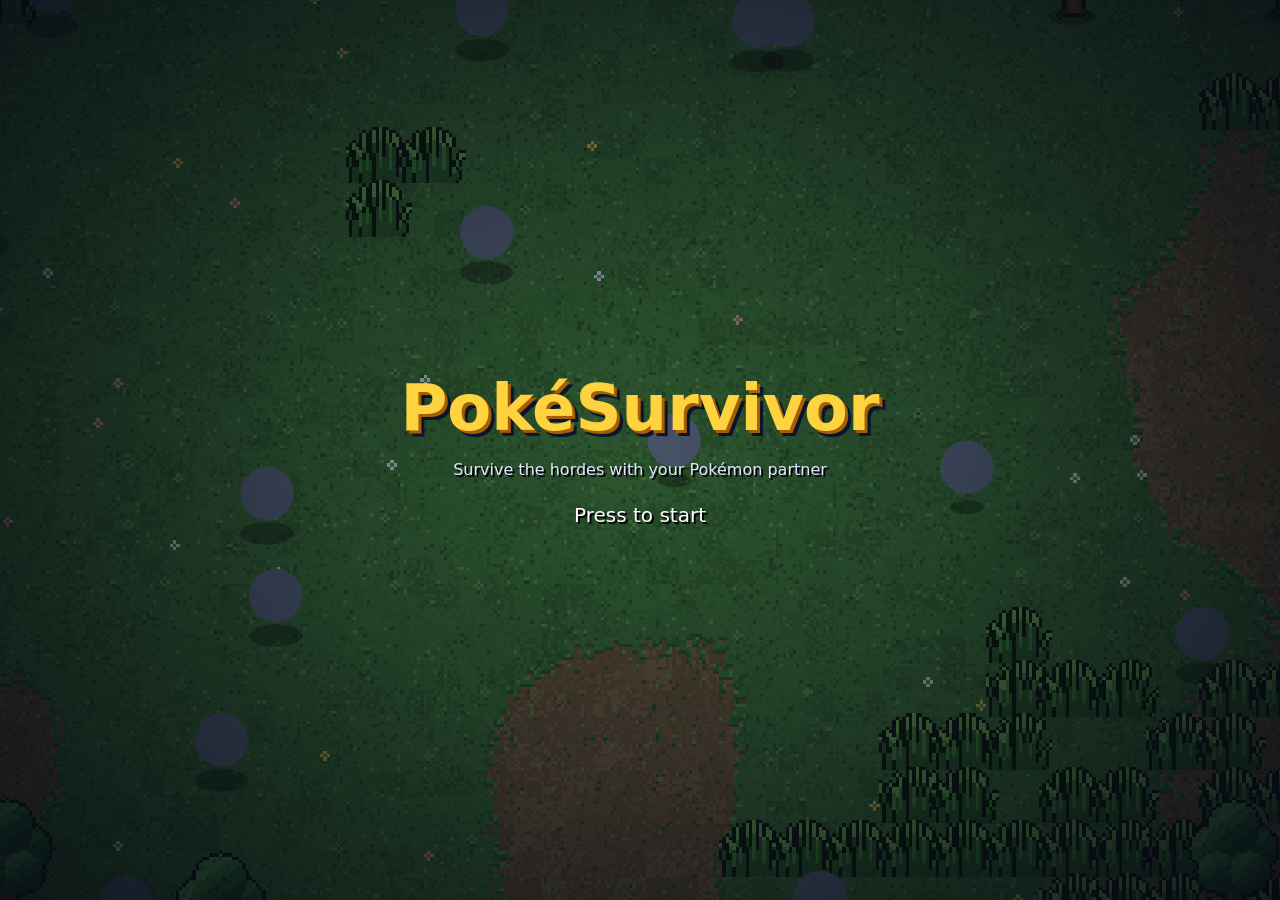
==== index.html @ e7613315 "change boss mode hurry" ====
<!doctype html>
<!-- GENERADO desde dev.html por tools/build.js: no editar a mano (se edita dev.html). -->
<html lang="es">
<head>
<meta charset="utf-8">
<!-- Seguridad (18-10-2026): sólo se ejecutan los scripts del juego, de Firebase
     y de Google (inicio de sesión). Nada metido en la página (onerror=, etiquetas script
     en un texto...) llega a ejecutarse aunque se colara. Ver js/boot.js. -->
<meta http-equiv="Content-Security-Policy" content="script-src 'self' file: https://www.gstatic.com https://apis.google.com https://*.firebaseio.com https://*.firebasedatabase.app; object-src 'none'; base-uri 'self'">
<meta name="viewport" content="width=device-width,initial-scale=1,viewport-fit=cover">
<title>PokéSurvivor – Juego Pokémon gratis online estilo Survivor.io</title>
<meta name="description" content="Sobrevive a hordas de Pokémon con tu compañero en este fan game gratis para navegador y móvil: 966 Pokémon, shinies, legendarios y cooperativo con amigos. Sin descargas ni anuncios.">

<link rel="canonical" href="https://pokesurvivor.com/">
<meta name="robots" content="index, follow, max-image-preview:large">
<meta name="theme-color" content="#0a1430">
<meta name="color-scheme" content="dark">
<!-- Compartir en redes (WhatsApp, Discord, Twitter/X...) -->
<meta property="og:type" content="website">
<meta property="og:site_name" content="PokéSurvivor">
<meta property="og:locale" content="es_ES">
<meta property="og:url" content="https://pokesurvivor.com/">
<meta property="og:title" content="PokéSurvivor – Sobrevive a las hordas Pokémon">
<meta property="og:description" content="Fan game gratis para navegador y móvil: 966 Pokémon, shinies, legendarios y cooperativo hasta 4 amigos. Sin descargas ni anuncios.">
<meta property="og:image" content="https://pokesurvivor.com/assets/og-image.jpg">
<meta property="og:image:width" content="1200">
<meta property="og:image:height" content="630">
<meta property="og:image:alt" content="PokéSurvivor: un Pokémon rodeado de hordas en un mapa pixel art">
<meta name="twitter:card" content="summary_large_image">
<meta name="twitter:title" content="PokéSurvivor – Sobrevive a las hordas Pokémon">
<meta name="twitter:description" content="Fan game gratis para navegador y móvil, con cooperativo hasta 4. Sin descargas ni anuncios.">
<meta name="twitter:image" content="https://pokesurvivor.com/assets/og-image.jpg">
<meta name="ps-pages" content="1">

<link rel="manifest" href="manifest.webmanifest">
<!-- Google sólo enseña en los resultados iconos de 48 px o múltiplos -->
<link rel="icon" href="favicon.ico" sizes="any">
<link rel="icon" type="image/png" sizes="48x48" href="assets/icons/icon-48.png">
<link rel="icon" type="image/png" sizes="96x96" href="assets/icons/icon-96.png">
<link rel="icon" type="image/png" sizes="144x144" href="assets/icons/icon-144.png">
<link rel="apple-touch-icon" href="assets/icons/icon-180.png">
<meta name="mobile-web-app-capable" content="yes">
<meta name="apple-mobile-web-app-capable" content="yes">
<meta name="apple-mobile-web-app-status-bar-style" content="black-translucent">
<meta name="apple-mobile-web-app-title" content="PokéSurvivor">
<link rel="preconnect" href="https://www.gstatic.com" crossorigin>
<link rel="preload" href="assets/fonts/PixelifyPS-400.ttf" as="font" type="font/ttf" crossorigin>
<link rel="preload" href="assets/fonts/PixelifyPS-700.ttf" as="font" type="font/ttf" crossorigin>

<!-- Datos estructurados para Google (tipo de página: videojuego gratuito) -->
<script type="application/ld+json">
{
  "@context": "https://schema.org",
  "@graph": [
    {
      "@type": "WebSite",
      "@id": "https://pokesurvivor.com/#web",
      "url": "https://pokesurvivor.com/",
      "name": "PokéSurvivor",
      "inLanguage": "es"
    },
    {
      "@type": ["VideoGame", "WebApplication"],
      "@id": "https://pokesurvivor.com/#juego",
      "name": "PokéSurvivor",
      "url": "https://pokesurvivor.com/",
      "description": "Fan game gratuito de supervivencia (bullet heaven, estilo Survivor.io) con Pokémon: elige compañero, sobrevive a hordas, sube de nivel, evoluciona tus ataques, enfréntate a legendarios en grietas y juega en cooperativo con hasta 4 amigos.",
      "image": "https://pokesurvivor.com/assets/og-image.jpg",
      "inLanguage": "es",
      "genre": ["Roguelike", "Bullet heaven", "Acción", "Supervivencia"],
      "gamePlatform": ["Navegador web", "PC", "Android", "iOS"],
      "applicationCategory": "GameApplication",
      "operatingSystem": "Cualquiera con navegador web moderno",
      "playMode": ["SinglePlayer", "CoOp", "MultiPlayer"],
      "numberOfPlayers": { "@type": "QuantitativeValue", "minValue": 1, "maxValue": 4 },
      "isAccessibleForFree": true,
      "offers": { "@type": "Offer", "price": "0", "priceCurrency": "EUR", "availability": "https://schema.org/InStock" },
      "isPartOf": { "@id": "https://pokesurvivor.com/#web" }
    }
  ]
}
</script>

<link rel="stylesheet" href="css/style.css?v=25ae28db89">
<script src="js/core/locales.js?v=6ffb0e101d"></script>
<script src="js/noframe.js"></script>
</head>
<body>

<canvas id="game"></canvas>
<button id="boss-immortal" class="boss-immortal hidden" type="button" aria-pressed="false">Bất tử: Tắt</button>
<!-- En móvil se juega en horizontal -->
<div id="rotate" class="hidden"><div class="box center"><div id="rotate-ico"></div><h2>Gira el móvil</h2><p class="sub">PokéSurvivor se juega en horizontal.</p></div></div>

<!-- ====== Inicio: login / registro / invitado ====== -->
<section id="scr-login" class="scr hidden">
  <div class="box" style="width:min(420px,100%)">
    <div class="logo">
      <div class="t1">PokéSurvivor</div>
      <div class="t2">Mundo Misterioso</div>
    </div>
    <p class="login-tag">Sobrevive a las hordas con tu compañero Pokémon · gratis, en PC y móvil</p>
    <p class="login-official">Web oficial: pokesurvivor.com · si alguien te pide pagar, no somos nosotros</p>
    <div class="tabs">
      <div class="tab on" data-tab="login">Entrar</div>
      <div class="tab" data-tab="register">Crear cuenta</div>
    </div>
    <form id="login-form" autocomplete="off">
      <label for="f-user">Nombre</label>
      <input id="f-user" class="field" maxlength="16" spellcheck="false" autocomplete="username" autocapitalize="none" autocorrect="off">
      <label for="f-pass">Contraseña</label>
      <input id="f-pass" class="field" type="password" maxlength="64">
      <p id="login-err" class="err"></p>
      <p class="note"><a href="#" id="f-forgot">¿Olvidaste tu contraseña?</a></p>
      <p id="forgot-note" class="note hidden">Si vinculaste tu Gmail, pulsa <b>Entrar con Google</b> con ese Gmail: es tu misma cuenta.
        Si no lo vinculaste, no se puede recuperar: crea una cuenta nueva (y esta vez vincula tu Gmail desde el aviso que sale al entrar).</p>
      <div class="row">
        <button id="btn-auth" class="btn gold grow" type="submit">Entrar</button>
      </div>
    </form>
    <div class="row" style="margin-top:10px">
      <button id="btn-google" class="btn google grow hidden" type="button">Entrar con Google</button>
    </div>
    <div class="row" style="margin-top:10px">
      <button id="btn-guest" class="btn ghost grow" type="button">Jugar como invitado</button>
    </div>
    <p class="note center" id="login-mode"></p>
    <p class="note center"><a href="guia/">Guía</a> · <a href="pokedex/">Pokédex</a> · <a href="#" class="legal-link" data-legal>Aviso legal y privacidad</a></p>
  </div>
</section>

<!-- ====== Test de personalidad ====== -->
<section id="scr-test" class="scr dim hidden">
  <div class="box test-box">
    <div class="progress"><i id="test-bar"></i></div>
    <p class="sub" id="test-count"></p>
    <p class="q" id="test-q"></p>
    <div class="answers" id="test-a"></div>
  </div>
</section>

<!-- ====== Resultado del test ====== -->
<section id="scr-result" class="scr dim hidden">
  <div class="box result">
    <p class="sub">Tu personalidad es…</p>
    <div class="trait" id="res-trait"></div>
    <p id="res-text"></p>
    <canvas id="res-stage" class="stage" width="200" height="150"></canvas>
    <h3>Tu compañero: <span class="gold" id="res-name"></span></h3>
    <div class="row" style="justify-content:center;margin-top:14px">
      <button id="res-ok" class="btn gold">¡Vamos juntos!</button>
      <button id="res-other" class="btn">Elegir otro</button>
    </div>
  </div>
</section>

<!-- ====== Elegir compañero ====== -->
<section id="scr-starters" class="scr dim hidden">
  <div class="box wide">
    <h2>Elige a tu compañero</h2>
    <p class="sub">Los iniciales de todas las regiones, y dos amigos más.</p>
    <div class="grid" id="starter-grid"></div>
    <div class="row between" style="margin-top:14px">
      <button id="starter-back" class="btn ghost">Volver</button>
      <span id="starter-info" class="grow" style="color:var(--muted)"></span>
      <button id="starter-ok" class="btn gold" disabled>Elegir</button>
    </div>
  </div>
</section>

<!-- ====== Menú principal ====== -->
<section id="scr-menu" class="scr hidden">
  <div class="menu-left">
    <div class="logo">
      <div class="t1">PokéSurvivor<span class="splash">Folagor, Sekiam, PokeAlex: ¿un hueco?</span></div>
      <div class="t2">Mundo Misterioso</div>
      <div id="menu-hw" class="hw-count hidden"></div>
    </div>
    <div class="partner-card">
      <canvas id="menu-partner" class="stage" width="260" height="200"></canvas>
      <div class="nm" id="menu-partner-name"></div>
      <div class="lv" id="menu-partner-info"></div>
      <div class="seg hidden" id="menu-shiny"><button data-v="0">Normal</button><button data-v="1"></button></div>
    </div>
  </div>
  <div class="menu-right">
    <div class="box">
      <label for="menu-mode">Modo de partida</label>
      <select id="menu-mode" class="field" aria-describedby="menu-mode-hint" style="width:100%;margin:6px 0">
        <option value="0">Estándar (30:00)</option>
        <option value="1">Hurry (15:00)</option>
      </select>
      <p id="menu-mode-hint" class="sub">Sau 15 phút chiến đấu: 3 màn boss ngẫu nhiên, mỗi mức 1 màn — Dễ → Trung bình → Khó. Giữ Pokémon và nâng cấp; thắng cả 3 để hoàn thành Hurry.</p>
      <div class="menu-list">
        <button class="menu-item play" data-go="play">Jugar<small>Entra en la mazmorra</small></button>
        <button class="menu-item" data-go="boss-select">Chọn màn đấu<small>Các trận đấu trùm và dạng Pokémon</small></button>
        <button class="menu-item" data-go="hurry-test">Test sau 15′ · Hurry<small>Vào ngay chuỗi boss · có bật/tắt bất tử · không lưu thưởng</small></button>
        <button class="menu-item coop" data-go="coop">Multijugador<small id="menu-coop-sub">Crear sala o unirse</small></button>
        <button class="menu-item" data-go="dex">Pokémon<small id="menu-dex-count">Tu colección</small></button>
        <button class="menu-item" data-go="upgrades">Mejoras<small>Haz más fuerte cada run</small></button>
        <button class="menu-item" data-go="shop">Tienda Kecleon<small>Mentas, Cápsulas y MT</small></button>
        <button class="menu-item" data-go="bag">Mochila<small id="menu-bag-sub">Vacía</small></button>
        <button class="menu-item" data-go="gacha">Gacha<small>9 regiones · Pokémon y shinies</small></button>
        <button class="menu-item" data-go="goals">Misiones<small id="menu-goals-sub">Misiones, logros y perfil</small></button>
        <button class="menu-item" data-go="friends">Amigos<small id="menu-friends-sub">Juega en grupo, hasta 4</small></button>
        <button class="menu-item" data-go="rank">Ranking<small>Quién aguanta más</small></button>
        <button class="menu-item" data-go="settings">Ajustes<small>Sonido, gráficos, controles y cuenta</small></button>
      </div>
    </div>
    <div class="box" style="padding:14px 18px">
      <div id="menu-stats" style="font-size:14px;color:var(--muted)"></div>
    </div>
  </div>
</section>

<!-- ====== Desafíos de jefes (modo separado de supervivencia) ====== -->
<section id="scr-boss-select" class="scr dim hidden">
  <div class="box boss-select-box">
    <div class="row between">
      <div><h2>Chọn màn đấu</h2><p class="sub">Chế độ riềng · không ảnh hưởng lượt chơi hay tiến trình Arceus</p></div>
      <button class="btn small ghost" data-back>Quay lại</button>
    </div>
    <div class="row" style="flex-wrap:wrap;margin:12px 0">
      <label for="boss-test-players">Thử sân co-op:</label>
      <select id="boss-test-players" class="field">
        <option value="1">1 người</option><option value="2">2 người</option>
        <option value="3">3 người</option><option value="4">4 người</option>
        <option value="5">5 người</option><option value="6">6 người</option>
        <option value="7">7 người</option><option value="8">8 người</option>
        <option value="9">9 người</option><option value="10">10 người</option>
      </select>
      <label><input id="boss-test-immortal" type="checkbox"> Bật bất tử khi vào màn</label>
    </div>
    <p id="boss-test-preview" class="sub" role="status"></p>
    <div id="boss-stage-list" class="boss-stage-list"></div>
  </div>
</section>

<div id="topbar" class="topbar hidden">
  <div class="pill"><span class="coin"></span><span id="coins">0</span></div>
  <div class="pill" id="tickets-pill" title="Tickets del gacha"></div>
  <div class="pill" id="user-pill"></div>
  <button id="btn-save" class="btn small gold save-btn hidden" title="Guardar la partida en la nube"></button>
  <button id="btn-news" class="btn small ghost news-btn" title="Novedades"></button>
  <button id="btn-yt" class="btn small ghost yt-btn" title="Mi canal de YouTube"></button>
  <button id="btn-support" class="btn small gold hidden" title="Apoyar el proyecto"></button>
  <button id="btn-sound" class="btn small ghost" title="Sonido"></button>
  <button id="btn-full" class="btn small ghost hidden" title="Pantalla completa"></button>
  <button id="btn-settings" class="btn small ghost" title="Ajustes"></button>
  <button id="btn-logout" class="btn small ghost">Salir</button>
</div>
<div id="sound-panel" class="box sound-panel hidden"></div>
<div id="credits-line" class="credits-line hidden">Proyecto de fan sin ánimo de lucro · Sprites: SpriteCollab (CC BY-NC 4.0) · Pokémon © Nintendo/Creatures/GAME FREAK · <a href="#" class="legal-link" data-legal>Aviso legal</a></div>

<!-- ====== Novedades (cambios del juego) ====== -->
<section id="scr-news" class="scr dim hidden">
  <div class="box news-box">
    <div class="row between"><h2>Novedades</h2><button class="btn small ghost" id="news-close">Cerrar</button></div>
    <div id="news-body" class="news-body"></div>
  </div>
</section>

<!-- ====== Vincular Gmail para recuperar la cuenta (js/ui/login.js, offerRecovery) ====== -->
<section id="scr-recover" class="scr dim hidden">
  <div class="box" style="width:min(440px,100%)">
    <h2>¿Te da miedo perder tu cuenta?</h2>
    <p>Vincula tu Gmail: si un día olvidas la contraseña, pulsas <b>Entrar con Google</b> y es tu misma cuenta, con todo lo tuyo.</p>
    <p class="err" id="rec-err"></p>
    <div class="row" style="gap:8px;flex-wrap:wrap">
      <button class="btn gold grow" id="rec-link" type="button">Vincular mi Gmail</button>
      <button class="btn ghost" id="rec-later" type="button">Ahora no</button>
    </div>
    <p class="note center"><a href="#" id="rec-never">No volver a preguntar</a></p>
  </div>
</section>

<!-- ====== Avisos de una actualización (una vez por navegador, ver LoginUI.updateNotices) ====== -->
<section id="scr-savenote" class="scr dim hidden">
  <div class="box" style="width:min(460px,100%)" translate="no">
    <h2 id="savenote-title"></h2>
    <div id="savenote-body"></div>
    <button class="btn gold" id="savenote-ok" type="button" style="width:100%;margin-top:10px"></button>
  </div>
</section>

<!-- ====== Apoyar el proyecto (donaciones) ====== -->
<section id="scr-support" class="scr dim hidden">
  <div class="box support">
    <div class="row between"><h2>Apoyar el proyecto</h2><button class="btn small ghost" id="sup-close">Cerrar</button></div>
    <div id="sup-body"></div>
  </div>
</section>

<!-- ====== Ajustes ====== -->
<section id="scr-settings" class="scr dim hidden">
  <div class="box settings">
    <div class="row between"><h2>Ajustes</h2><button class="btn small ghost" id="set-close">Cerrar</button></div>
    <div class="tabs" id="set-tabs">
      <button class="gen-tab" data-t="sound">Sonido</button>
      <button class="gen-tab" data-t="gfx">Gráficos</button>
      <button class="gen-tab" data-t="ctl">Controles</button>
      <button class="gen-tab" data-t="a11y">Accesibilidad</button>
      <button class="gen-tab" data-t="acc">Cuenta</button>
      <button class="gen-tab" data-t="about">Acerca de</button>
    </div>
    <div id="set-body" class="set-body"></div>
  </div>
</section>

<!-- ====== Aviso legal y privacidad ====== -->
<section id="scr-legal" class="scr dim hidden">
  <div class="box legal" style="width:min(640px,100%)">
    <div class="row between"><h2>Aviso legal</h2><button class="btn small ghost" id="legal-close">Cerrar</button></div>
    <h3>Proyecto de fan</h3>
    <p><b>PokéSurvivor</b> es un juego hecho por fans, <b>gratuito y sin ánimo de lucro</b>.
      No tiene anuncios ni compras. Se puede apoyar con donaciones voluntarias, que se usan sólo para pagar los servidores y el dominio, y que no dan ninguna ventaja en el juego.</p>
    <p>No está afiliado, patrocinado ni aprobado por Nintendo, Creatures Inc., GAME FREAK ni
      The Pokémon Company. Pokémon y todos los nombres y personajes relacionados son marcas y
      propiedad de sus respectivos dueños.</p>
    <h3>Web oficial</h3>
    <p>La única web oficial de PokéSurvivor es pokesurvivor.com. El juego es y será gratis: si alguien te pide pagar, no somos nosotros.</p>
    <h3>Criptomonedas</h3>
    <p>PokéSurvivor no tiene ninguna criptomoneda, token ni NFT oficial, y su autor no ha creado ninguno. Cualquier token que use el nombre del juego lo han creado terceros: no nos hacemos cargo de ninguna compra, venta o inversión que hagas con ellos, y nada de lo que hay aquí es una recomendación de inversión.</p>
    <h3>Contenido de terceros</h3>
    <p>Sprites de <a href="https://github.com/PMDCollab/SpriteCollab" target="_blank" rel="noopener">SpriteCollab</a>
      (CC BY-NC 4.0, créditos completos en CREDITS.md del repositorio). Datos de la Pokédex de
      <a href="https://pokeapi.co/" target="_blank" rel="noopener">PokeAPI</a>. Fuente Pixelify Sans (OFL).
      La música y los efectos de sonido son originales del proyecto.</p>
    <h3>Contacto y retirada de contenido</h3>
    <p>Si eres titular de derechos y quieres que retiremos algo, escríbenos y lo quitaremos lo
      antes posible: <a id="legal-mail" href="#"></a></p>
    <p>Código fuente: <a id="legal-repo" href="#" target="_blank" rel="noopener"></a></p>
    <p>Licencia del código: PolyForm Noncommercial 1.0.0 (se puede usar, estudiar y modificar, pero no para ganar dinero). Las versiones hasta el 14-10-2026 siguen bajo MIT.</p>
    <h3>Privacidad</h3>
    <p>Si creas una cuenta, guardamos tu nombre de jugador y tu partida (colección, monedas,
      mejoras y estadísticas) en Google Firebase para que puedas seguir en cualquier ordenador.
      Si entras con Google, Firebase guarda también tu correo de Google para identificarte
      (nunca se enseña a otros jugadores).
      No usamos tus datos para nada más, ni los compartimos, ni hay publicidad ni seguimiento.
      Como invitado no se guarda nada fuera de tu navegador.</p>
    <p>Amigos y ranking: tu <b>apodo</b> es público para otros jugadores. Guardamos tu lista de
      amigos, si estás en línea y tus mejores tiempos (con tu apodo y tu Pokémon).</p>
    <p>Partidas en grupo: tu navegador se conecta <b>directamente</b> con el de tus compañeros
      (como en una videollamada), así que cada uno puede llegar a ver la dirección IP del otro.
      Juega en grupo sólo con gente que conozcas. Si la conexión directa no es posible, la partida
      pasa por los servidores de Firebase.</p>
    <p>Puedes borrar tu cuenta cuando quieras (se borran también tu apodo, tus amigos y tus marcas):</p>
    <div class="row">
      <button class="btn small" id="legal-delete">Borrar mi cuenta y mi partida</button>
      <span id="legal-del-msg" class="note" style="margin:0"></span>
    </div>
  </div>
</section>
<div id="boot" class="boot">
  <div class="boot-in">
    <h1>PokéSurvivor</h1>
    <p>Juego de supervivencia con Pokémon, gratis en el navegador y en el móvil.</p>
    <p class="boot-ld">Cargando…</p>
  </div>
</div>
<script src="js/boot.js"></script>
<div id="tap-start" class="tapstart hidden">
  <div class="boot-in">
    <h1>PokéSurvivor</h1>
    <p>Sobrevive a las hordas con tu compañero Pokémon</p>
    <p class="tap-blink">Pulsa para empezar</p>
  </div>
</div>
<noscript>
  <div class="boot noscript">
    <div class="boot-in">
      <h1>PokéSurvivor</h1>
      <p>PokéSurvivor necesita JavaScript para funcionar. Actívalo para jugar.</p>
      <p>Fan game gratuito de supervivencia con 966 Pokémon de las 9 regiones: elige tu compañero, sobrevive a las hordas, evoluciona tus ataques, enfréntate a legendarios y juega en cooperativo con hasta 4 amigos.</p>
      <p><a href="guia/">Guía del juego</a> · <a href="pokedex/">Pokédex: todos los Pokémon jugables</a></p>
    </div>
  </div>
</noscript>

<!-- ====== Apodo (para amigos y ranking) ====== -->
<section id="scr-nick" class="scr dim hidden">
  <div class="box" style="width:min(440px,100%)">
    <h2>Elige tu apodo</h2>
    <p class="sub">Es el nombre que verán tus amigos y el que sale en el ranking.
      Tu nombre y tu correo de Google no se enseñan a nadie.</p>
    <form id="nick-form" autocomplete="off">
      <input id="nick-in" class="field" maxlength="16" spellcheck="false" placeholder="3-16 letras, números o _">
      <p id="nick-err" class="err"></p>
      <div class="row"><button id="nick-ok" class="btn gold grow" type="submit">Guardar apodo</button></div>
    </form>
    <div class="row" style="margin-top:8px"><button id="nick-later" class="btn ghost grow" type="button">Ahora no</button></div>
  </div>
</section>

<!-- ====== Amigos ====== -->
<section id="scr-friends" class="scr dim hidden">
  <div class="box wide">
    <div class="row between"><h2>Amigos</h2>
      <div class="row"><button id="fr-create-room" class="btn small gold">Crear sala</button><button id="fr-room" class="btn small gold hidden">Ir a la sala</button><button class="btn small ghost" data-back>Quay lại</button></div></div>
    <p class="sub" id="fr-me"></p>
    <form id="fr-add" class="row" autocomplete="off">
      <input id="fr-name" class="field grow" maxlength="16" spellcheck="false" placeholder="Apodo de tu amigo">
      <button class="btn gold" type="submit" data-sfx="confirm">Añadir amigo</button>
    </form>
    <p id="fr-msg" class="note"></p>
    <div id="fr-list" class="fr-list"></div>
  </div>
</section>

<!-- ====== Sala (partida en grupo) ====== -->
<section id="scr-lobby" class="scr dim hidden">
  <div class="box wide">
    <div class="row between"><h2>Sala</h2>
      <div class="row"><button id="lobby-menu" class="btn small ghost">Menú</button><button id="lobby-leave" class="btn small ghost">Salir de la sala</button></div></div>
    <p class="sub" id="lobby-sub"></p>
    <div id="lobby-members" class="lobby-members"></div>
    <div id="lobby-join-box" class="row" style="margin-top:12px;gap:8px">
      <input id="lobby-join-name" class="field grow" maxlength="16" spellcheck="false" placeholder="Apodo del anfitrión para unirte a su sala">
      <button id="lobby-join-btn" class="btn gold" type="button">Unirme</button>
    </div>
    <h3 id="lobby-inv-title" style="margin:14px 0 6px">Invitar amigos</h3>
    <div id="lobby-invite" class="fr-list"></div>
    <div id="lobby-mode-row" class="row between" style="margin-top:12px; padding:10px 14px; background:rgba(20,30,50,0.7); border:1px solid rgba(140,170,210,0.25); border-radius:10px">
      <span style="font-size:13px; font-weight:700">⏱️ Modo de partida</span>
      <div class="row" style="gap:14px">
        <label style="cursor:pointer; display:flex; align-items:center; gap:6px; font-size:12px">
          <input type="radio" name="lobby-mode" value="0" id="mode-opt-std">
          <span>Estándar (30:00)</span>
        </label>
        <label style="cursor:pointer; display:flex; align-items:center; gap:6px; font-size:12px">
          <input type="radio" name="lobby-mode" value="1" id="mode-opt-hurry" checked>
          <span style="color:#ffd23f; font-weight:700">⚡ Hurry (15:00)</span>
        </label>
      </div>
    </div>
    <p class="sub">Hurry: sau 15 phút chiến đấu, cả đội đánh 3 màn ngẫu nhiên: 1 Dễ → 1 Trung bình → 1 Khó.</p>
    <div class="row" style="margin-top:14px">
      <button id="lobby-start" class="btn gold grow">Empezar partida</button>
    </div>
    <p class="note" id="lobby-note"></p>
  </div>
</section>

<!-- ====== Ranking ====== -->
<section id="scr-rank" class="scr dim hidden">
  <div class="box wide">
    <div class="row between"><h2>Ranking</h2><span class="row" style="gap:6px"><button id="rk-mod" class="btn small ghost hidden">Moderación</button><button class="btn small ghost" data-back>Quay lại</button></span></div>
    <div class="gen-tabs" id="rk-mode"></div>
    <div class="filters" id="rk-period"></div>
    <div class="row rk-tools">
      <div class="filters" id="rk-scope" style="margin:0"></div>
      <input id="rk-poke" class="field" list="rk-dl" placeholder="Filtrar por Pokémon (histórico)" spellcheck="false">
      <datalist id="rk-dl"></datalist>
      <button id="rk-clear" class="btn small ghost hidden">Quitar filtro</button>
    </div>
    <div class="rk-split">
      <div class="rk-col"><h3 class="rk-h">Daño a Arceus</h3><div id="rk-dlist" class="rk-list"></div><div id="rk-dme" class="rk-me"></div></div>
      <div class="rk-col"><h3 class="rk-h">Tiempo aguantado</h3><div id="rk-list" class="rk-list"></div><div id="rk-me" class="rk-me"></div></div>
    </div>
  </div>
</section>

<!-- ====== Moderación del ranking (sólo la cuenta de admin, ver js/ui/mod-ui.js) ====== -->
<section id="scr-mod" class="scr dim hidden">
  <div class="box wide">
    <div class="row between"><h2>Moderación</h2><span class="row" style="gap:6px"><button class="btn small danger" id="mod-purge">Quitar marcas de más de 1 hora</button><button class="btn small ghost" id="mod-back">Volver</button></span></div>
    <div class="tabs" id="mod-tabs">
      <div class="tab on" data-tab="rep">Reportes</div>
      <div class="tab" data-tab="sus">Baneados</div>
    </div>
    <div id="mod-list" class="rk-list" style="max-height:60vh"></div>
  </div>
</section>

<!-- ====== Misiones, logros y perfil ====== -->
<section id="scr-goals" class="scr dim hidden">
  <div class="box wide">
    <div class="row between"><h2>Misiones</h2><button class="btn small ghost" data-back>Quay lại</button></div>
    <div class="tabs" id="goals-tabs">
      <div class="tab on" data-tab="missions">Misiones</div>
      <div class="tab" data-tab="ach">Logros</div>
      <div class="tab" data-tab="profile">Perfil</div>
    </div>
    <div id="goals-body" class="goals-body"></div>
  </div>
</section>

<!-- ====== Perfil público de un jugador ====== -->
<section id="scr-profile" class="scr dim hidden">
  <div class="box profile-box">
    <div class="row end"><button class="btn small ghost" id="prof-close">Cerrar</button></div>
    <div id="prof-body"></div>
  </div>
</section>

<!-- ====== Invitación recibida ====== -->
<div id="invite-pop" class="box invite-pop hidden">
  <div id="inv-text"></div>
  <div class="row" style="margin-top:10px">
    <button id="inv-yes" class="btn gold small grow" data-sfx="confirm">Unirme</button>
    <button id="inv-no" class="btn ghost small">No, gracias</button>
  </div>
</div>

<!-- ====== Colección ====== -->
<section id="scr-dex" class="scr dim hidden">
  <div class="box wide">
    <div class="row between"><h2>Pokémon <span id="dex-total" class="sub" style="font-size:15px"></span></h2><button class="btn small ghost" data-back>Quay lại</button></div>
    <div class="gen-tabs" id="dex-gens"></div>
    <div class="split" style="margin-top:8px">
      <div>
        <div class="dex-tools">
          <input id="dex-q" type="search" placeholder="Buscar por nombre o número" autocomplete="off" spellcheck="false">
          <select id="dex-type" title="Tipo"></select>
          <span id="dex-count" class="sub"></span>
          <button class="btn small ghost hidden" id="dex-clear" type="button">Limpiar</button>
        </div>
        <div class="filters" id="dex-filters"></div>
        <div class="filters dex-sort" id="dex-sort"></div>
        <div class="grid" id="dex-grid"></div>
      </div>
      <div class="panel" id="dex-detail"></div>
    </div>
  </div>
</section>

<!-- ====== Tienda Kecleon (20-10-2026, del PR #236 de TheAdro7) ====== -->
<section id="scr-shop" class="scr dim hidden">
  <div class="box wide shop-box">
    <!-- El puesto: cae, se despliega el toldo, sube la persiana y salen los dos Kecleon (ver shop-ui.js). -->
    <div class="shop-stall" id="shop-stall">
      <!-- Todo el puesto (paisaje, toldo, estanterías, persiana, farolillos y los dos
           Kecleon) se dibuja en pixel art en este lienzo: ver Scene en shop-ui.js. -->
      <canvas id="shop-scene" class="shop-scene"></canvas>
      <div class="shop-sign" id="shop-sign"><span>Tienda Kecleon</span></div>
      <div class="shop-bubble hide" id="shop-bubble"></div>
    </div>
    <div class="shop-inner">
      <div class="row between">
        <h2 style="margin:0">Tienda Kecleon</h2>
        <button class="btn small ghost" data-back>Quay lại</button>
      </div>
      <p class="sub" style="margin:8px 0 0" id="shop-hello">¡Bienvenido! Mentas, Cápsulas y MT. Lo que compres va a tu Mochila (en el menú principal); úsalo desde la ficha de cada Pokémon en la colección.</p>
      <div id="shop-body"></div>
    </div>
  </div>
</section>

<!-- ====== Mochila (desde el menú principal, sin entrar en la tienda) ====== -->
<section id="scr-bag" class="scr dim hidden">
  <div class="box wide">
    <div class="row between"><h2>Mochila</h2><button class="btn small ghost" data-back>Quay lại</button></div>
    <div id="bag-body"></div>
  </div>
</section>

<!-- ====== Mejoras ====== -->
<section id="scr-upgrades" class="scr dim hidden">
  <div class="box wide">
    <div class="row between"><h2>Mejoras</h2><button class="btn small ghost" data-back>Quay lại</button></div>
    <div class="upg-head">
      <canvas id="upg-stage" class="stage" width="120" height="96"></canvas>
      <div class="grow">
        <p class="sub" style="margin:0">Cada Pokémon tiene sus propias mejoras: sólo cuentan cuando juegas con él.</p>
        <div class="row" style="margin-top:8px">
          <label for="upg-mon" style="margin:0">Pokémon</label>
          <select id="upg-mon" class="field" style="width:auto;min-width:220px"></select>
        </div>
      </div>
    </div>
    <div class="upg" id="upg-list"></div>
  </div>
</section>

<!-- ====== Gacha ====== -->
<section id="scr-gacha" class="scr dim hidden">
  <div class="box wide">
    <div class="row between"><h2>Gacha</h2><button class="btn small ghost" data-back>Quay lại</button></div>
    <div class="gen-tabs" id="gacha-gens"></div>
    <div class="split" style="margin-top:8px">
      <div>
        <div class="banner" id="banner">
          <h3 id="banner-title"></h3>
          <p id="banner-desc" style="margin:4px 0 6px"></p>
          <p class="sub" id="gacha-owned" style="margin:0"></p>
          <div class="feat" id="gacha-feat"></div>
        </div>
        <div class="row" style="margin-top:14px">
          <button id="pull-10" class="btn gold grow" data-sfx="none">Tirar ×10 · <span id="cost-10"></span></button>
          <button id="pull-10b" class="btn gold grow" data-sfx="none">Tirar ×10 · <span id="cost-10b"></span></button>
          <button id="pull-100" class="btn gold grow" data-sfx="none">Tirar ×100 · <span id="cost-100"></span></button>
          <button id="pull-100b" class="btn gold grow" data-sfx="none">Tirar ×100 · <span id="cost-100b"></span></button>
        </div>
        <p class="note tickets-line" id="gacha-tickets"></p>
        <p class="note" id="gacha-pity"></p>
      </div>
      <div class="panel rates" id="gacha-rates"></div>
    </div>
  </div>
</section>

<div id="pull-fx" class="hidden">
  <canvas id="slot" width="176" height="170" title="Clic para acelerar"></canvas>
  <div class="pull-results" id="pull-results"></div>
  <button id="pull-skip" class="btn small ghost hidden">Saltar</button>
  <button id="pull-close" class="btn gold hidden">Continuar</button>
</div>

<!-- ====== Durante la run ====== -->
<section id="scr-levelup" class="scr dim hidden">
  <div class="box center">
    <h2>¡Nivel <span id="lvl-num">2</span>!</h2>
    <p class="sub">Elige una recompensa<span class="kbd-hint"> · <kbd>1</kbd> <kbd>2</kbd> <kbd>3</kbd></span></p>
    <div id="cards" class="cards"></div>
    <button id="lvl-reroll" class="btn small ghost hidden" data-sfx="none" style="margin-top:10px">Cambiar opciones (<span id="lvl-rr-n">1</span>)<span class="kbd-hint"> · <kbd>R</kbd></span></button>
    <p id="lvl-wait" class="note hidden"></p>
  </div>
</section>

<section id="scr-bond" class="scr dim hidden">
  <div class="box center">
    <h2 class="bond-title">¡Vínculo!</h2>
    <p class="sub bond-hint">Los movimientos unidos se lanzan a la vez y ocupan un solo hueco</p>
    <p id="bond-sub" class="sub"></p>
    <div id="bond-cards" class="cards"></div>
    <div class="row" style="justify-content:center"><button id="bond-back" class="btn hidden">Atrás</button></div>
  </div>
</section>

<section id="scr-item" class="scr dim hidden">
  <div class="box center">
    <h2>¡Un objeto!</h2>
    <p class="sub">Sólo puedes llevar uno<span class="kbd-hint"> · <kbd>1</kbd> <kbd>2</kbd></span></p>
    <div id="item-cards" class="cards"></div>
  </div>
</section>

<section id="scr-pause" class="scr dim hidden">
  <div class="box center pause-box">
    <h2>Pausa</h2>
    <p class="sub kbd-hint"><kbd>WASD</kbd> moverse · <kbd>U</kbd> <kbd>I</kbd> <kbd>O</kbd> <kbd>P</kbd> cambiar movimiento · <kbd>J</kbd> auto 1 ⇄ 2 · <kbd>Q</kbd>/<kbd>E</kbd> ciclar · <kbd>5</kbd>–<kbd>8</kbd> esferas · <kbd>Esc</kbd> pausa</p>
    <p class="sub touch-hint">Arrastra el dedo para moverte · toca un ataque para cambiarlo · toca una esfera para usarla</p>
    <p id="pause-coop" class="note hidden">Partida en grupo: el juego sigue mientras estás aquí.</p>
    <div class="row" style="justify-content:center">
      <button id="btn-resume" class="btn gold">Continuar</button>
      <button id="btn-pause-settings" class="btn">Ajustes</button>
      <button id="btn-quit" class="btn">Abandonar run</button>
    </div>
    <div id="pause-sum" class="pause-sum"></div>
    <div id="pause-sound" class="sound-inline"></div>
  </div>
</section>

<section id="scr-over" class="scr dim hidden">
  <div class="box center" style="width:min(480px,100%)">
    <h2 id="over-title">Has caído…</h2>
    <div id="over-stats" class="stats"></div>
    <button id="btn-again" class="btn gold">Volver al menú</button>
  </div>
</section>

<!-- datos generados -->
<script defer src="js/app.min.js?v=1b5d9f21b7"></script>
</body>
</html>
---- css/style.css ----
/* ============ PokéSurvivor — interfaz estilo Mundo Misterioso ============
 * Cajas azules con doble borde blanco, como los menús de PMD, y fuente pixel
 * local (Pixelify Sans, OFL).
 */
/* Pixelify Sans con los números redibujados para que no se confundan (tools/make_font.py). */
@font-face {
  font-family: 'Pixelify';
  src: url('../assets/fonts/PixelifyPS-400.ttf') format('truetype');
  font-weight: 400 550;
  font-display: block;
}
@font-face {
  font-family: 'Pixelify';
  src: url('../assets/fonts/PixelifyPS-700.ttf') format('truetype');
  font-weight: 551 900;
  font-display: block;
}

:root {
  --ink: #ffffff;
  --muted: #b9cbf0;
  --box1: #2c519f;
  --box2: #1a3170;
  --edge: #f4f8ff;
  --edge-in: #5b83d6;
  --edge-out: #0b1838;
  --gold: #ffd23f;
  --gold2: #f0a31e;
  --red: #ff5f6d;
  --green: #5fe08a;
  --shadow: #0a1430;
  --r1: #9fb1c9; --r2: #5fe08a; --r3: #4fb4ff; --r4: #c47bff; --r5: #ffcb3d;
  --font: 'Pixelify', 'Segoe UI', system-ui, sans-serif;
}

* { box-sizing: border-box; }
.hidden { display: none !important; }
html, body { height: 100%; margin: 0; }
body {
  background: #050914;
  color: var(--ink);
  font: 16px/1.35 var(--font);
  overflow: hidden;
  user-select: none;
  -webkit-font-smoothing: none;
}
canvas { image-rendering: pixelated; image-rendering: crisp-edges; }
/* position: fixed + inset: 0 en vez de 100vw / 100vh: en iPhone (sobre todo
   abierto desde la pantalla de inicio) los vh no cuadraban con la ventana y el
   juego se veía estirado. */
#game { display: block; position: fixed; inset: 0; width: 100%; height: 100%; touch-action: none; }
button { font: inherit; color: inherit; }
input { font: inherit; }

/* ---------- capas de pantalla ---------- */
.scr {
  position: fixed; inset: 0; z-index: 20;
  display: flex; align-items: center; justify-content: center;
  padding: 20px;
  animation: fade .2s ease-out;
}
.scr.hidden { display: none; }
/* Cartas de nivel, objeto y vínculo en el móvil: fuera del recuadro se coge el joystick
   (touch.js), sin gestos del navegador ahí. Dentro (.box) se desplaza como siempre. */
body.touch #scr-levelup, body.touch #scr-bond, body.touch #scr-item { touch-action: none; }
/* Pantallas que se abren con la barra superior a la vista: empiezan debajo de ella. */
@media (min-height: 521px) {
  #scr-goals, #scr-dex, #scr-upgrades, #scr-gacha, #scr-friends, #scr-rank, #scr-lobby, #scr-profile, #scr-shop, #scr-news { padding-top: 66px; }
}
.scr.dim { background: radial-gradient(circle at 50% 40%, rgba(10,20,50,.55), rgba(3,6,16,.88)); }
@keyframes fade { from { opacity: 0; } to { opacity: 1; } }
@keyframes pop { from { transform: scale(.94); opacity: 0; } to { transform: none; opacity: 1; } }

/* ---------- caja PMD ---------- */
.box {
  position: relative;
  background: linear-gradient(180deg, var(--box1), var(--box2));
  border: 3px solid var(--edge);
  border-radius: 12px;
  box-shadow: 0 0 0 3px var(--edge-out), inset 0 0 0 2px var(--edge-in), 0 18px 50px rgba(0,0,0,.55);
  padding: 22px 24px;
  text-shadow: 2px 2px 0 var(--shadow);
  animation: pop .22s ease-out;
  max-height: 100%;
  overflow: auto;
}
.box h1, .box h2, .box h3 { margin: 0 0 6px; font-weight: 700; letter-spacing: .5px; }
.box h2 { font-size: 26px; }
.box h3 { font-size: 18px; }
.sub { color: var(--muted); margin: 0 0 16px; font-size: 15px; }
.gold { color: var(--gold); }
.center { text-align: center; }

/* ---------- botones ---------- */
.btn {
  appearance: none; cursor: pointer;
  padding: 10px 20px;
  border: 3px solid var(--edge);
  border-radius: 9px;
  background: linear-gradient(180deg, #3d67c0, #26468f);
  box-shadow: 0 0 0 2px var(--edge-out), 0 4px 0 var(--edge-out);
  font-size: 17px; font-weight: 700;
  text-shadow: 2px 2px 0 var(--shadow);
  transition: transform .06s, filter .12s;
}
.btn:hover { filter: brightness(1.15); }
.btn:active { transform: translateY(2px); box-shadow: 0 0 0 2px var(--edge-out), 0 2px 0 var(--edge-out); }
.btn:disabled { filter: grayscale(.8) brightness(.7); cursor: not-allowed; transform: none; }
.btn.gold {
  background: linear-gradient(180deg, #ffe37a, #f0a31e);
  color: #3a2300; text-shadow: 1px 1px 0 rgba(255,255,255,.4);
  border-color: #fff7d6;
}
.btn.ghost { background: transparent; box-shadow: none; border-color: rgba(244,248,255,.35); }
.btn.small { padding: 6px 12px; font-size: 14px; }
.row { display: flex; gap: 12px; align-items: center; flex-wrap: wrap; }
.row.end { justify-content: flex-end; }
.row.between { justify-content: space-between; }
.grow { flex: 1; }

/* Lista de menú con cursor (flecha pixel art), como en PMD */
.menu-list { display: flex; flex-direction: column; gap: 4px; }
.menu-item {
  appearance: none; background: none; border: 0; cursor: pointer;
  text-align: left; padding: 8px 10px 8px 30px; border-radius: 6px;
  font-size: 22px; font-weight: 700; letter-spacing: .5px;
  text-shadow: 2px 2px 0 var(--shadow);
  position: relative;
}
.menu-item small { display: block; font-size: 13px; font-weight: 400; color: var(--muted); letter-spacing: 0; }
.menu-item::before {
  content: ''; position: absolute; left: 6px; top: 14px; width: 16px; height: 24px;
  background: var(--ico-cursor) no-repeat center / contain; image-rendering: pixelated;
  opacity: 0; transition: opacity .1s, transform .1s; transform: translateX(-4px);
}
.menu-item:hover, .menu-item:focus-visible { background: rgba(255,255,255,.08); outline: none; }
.menu-item:hover::before, .menu-item:focus-visible::before { opacity: 1; transform: none; }
.menu-item.play { font-size: 30px; color: var(--gold); }
.menu-item { display: grid; grid-template-columns: 34px 1fr; column-gap: 8px; align-items: center; }
.menu-item small { grid-column: 2; }
.mi-ico { grid-row: span 2; display: flex; }

/* ---------- formularios ---------- */
.tabs { display: flex; gap: 6px; margin-bottom: 14px; }
.tab {
  flex: 1; padding: 8px; cursor: pointer; border-radius: 8px;
  background: rgba(0,0,0,.2); border: 2px solid transparent;
  text-align: center; font-weight: 700;
}
.tab.on { border-color: var(--edge); background: rgba(255,255,255,.1); }
label { display: block; font-size: 14px; color: var(--muted); margin: 8px 0 4px; }
.field {
  width: 100%; padding: 10px 12px;
  background: #0f1f4a; color: #fff;
  border: 2px solid var(--edge-in); border-radius: 8px;
  font-size: 17px; outline: none;
}
.field:focus { border-color: var(--edge); }
.err { color: #ffb0b8; min-height: 20px; font-size: 14px; margin: 8px 0 0; }
.note { color: var(--muted); font-size: 13px; margin-top: 14px; }

/* ---------- pantalla de inicio ---------- */
.logo { text-align: center; margin-bottom: 18px; }
.logo .t1 { font-size: 46px; font-weight: 700; line-height: 1; color: var(--gold);
  text-shadow: 3px 3px 0 #a55f00, 6px 6px 0 var(--shadow); letter-spacing: 1px; }
.logo .t2 { font-size: 18px; color: #fff; margin-top: 6px; letter-spacing: 3px; text-transform: uppercase; }

/* ---------- test de personalidad ---------- */
.test-box { width: min(620px, 100%); }
.progress { height: 8px; background: rgba(0,0,0,.35); border-radius: 8px; overflow: hidden; margin-bottom: 18px; }
.progress i { display: block; height: 100%; background: var(--gold); transition: width .25s; }
.q { font-size: 22px; margin: 0 0 16px; min-height: 2.6em; }
.answers { display: flex; flex-direction: column; gap: 8px; }
.answer {
  appearance: none; text-align: left; cursor: pointer;
  padding: 12px 16px 12px 34px; position: relative;
  background: rgba(0,0,0,.18); border: 2px solid rgba(244,248,255,.25); border-radius: 9px;
  font-size: 17px; text-shadow: 2px 2px 0 var(--shadow);
}
.answer::before {
  content: ''; position: absolute; left: 10px; top: 50%; width: 12px; height: 18px; margin-top: -9px;
  background: var(--ico-cursor) no-repeat center / contain; image-rendering: pixelated; opacity: 0;
}
.answer:hover { background: rgba(255,255,255,.1); border-color: var(--edge); }
.answer:hover::before { opacity: 1; }

.result { width: min(560px, 100%); text-align: center; }
.result .trait { font-size: 30px; color: var(--gold); margin: 4px 0; }
.stage {
  display: block; margin: 8px auto 6px;
  /* Recuadro estilo PMD: fondo oscuro y borde del color del tipo (--stage-c). */
  background:
    radial-gradient(ellipse at 50% 88%, rgba(120,170,255,.22), transparent 60%),
    linear-gradient(180deg, rgba(20,36,78,.88), rgba(8,14,34,.92));
  border: 3px solid var(--stage-c, #5b83d6);
  border-radius: 14px;
  box-shadow: 0 0 0 3px #0b1838, 0 10px 30px rgba(0,0,0,.45), inset 0 0 0 2px rgba(255,255,255,.06);
}
.stage.shiny { box-shadow: 0 0 0 3px #0b1838, 0 0 22px rgba(154,230,255,.55), inset 0 0 0 2px rgba(255,255,255,.08); }

/* ---------- rejilla de Pokémon ---------- */
.grid {
  display: grid; grid-template-columns: repeat(auto-fill, minmax(96px, 1fr));
  gap: 8px; max-height: 56vh; overflow-y: auto; padding: 4px;
}
.cell {
  position: relative; cursor: pointer; text-align: center;
  background: rgba(0,0,0,.2); border: 2px solid rgba(244,248,255,.18); border-radius: 10px;
  padding: 4px 2px 6px; transition: transform .08s, border-color .12s, background .12s;
}
.cell:hover { transform: translateY(-2px); border-color: var(--edge); background: rgba(255,255,255,.08); }
.cell.on { border-color: var(--gold); background: rgba(255,210,63,.14); }
.cell.locked { cursor: default; opacity: .75; }
.cell.locked:hover { transform: none; border-color: rgba(244,248,255,.18); }
.cell canvas { display: block; margin: 0 auto; }
.cell b { display: block; font-size: 13px; white-space: nowrap; overflow: hidden; text-overflow: ellipsis; }
.cell .no { position: absolute; top: 3px; left: 6px; font-size: 11px; color: var(--muted); }
.cell .stars { font-size: 10px; letter-spacing: -1px; }
.cell .partner { position: absolute; top: 3px; right: 5px; font-size: 12px; }

.wide { width: min(980px, 100%); }
.split { display: grid; grid-template-columns: 1fr 300px; gap: 18px; }
.panel {
  background: rgba(0,0,0,.2); border: 2px solid rgba(244,248,255,.2); border-radius: 10px; padding: 14px;
}
.stat { display: grid; grid-template-columns: 90px 1fr 34px; gap: 8px; align-items: center; font-size: 14px; margin: 5px 0; }
.stat .bar { height: 8px; background: rgba(0,0,0,.35); border-radius: 6px; overflow: hidden; }
.stat .bar i { display: block; height: 100%; background: var(--gold); }
/* Naturaleza (20-10-2026): el stat que sube en verde y el que baja en rojo. */
.stat.nat-up > span:first-child, .stat.nat-up > span:last-child { color: #7fe8a0; }
.stat.nat-up .bar i { background: #5fe08a; }
.stat.nat-down > span:first-child, .stat.nat-down > span:last-child { color: #ff9aa5; }
.stat.nat-down .bar i { background: #ff7a86; }
/* Naturaleza, habilidad y MT en la ficha de la colección. */
.mon-extra { margin: 10px 0 4px; padding: 8px 10px; border-radius: 10px; background: rgba(0,0,0,.18); font-size: 14px; }
.mon-extra .mx-row { display: flex; flex-wrap: wrap; align-items: center; gap: 6px 8px; margin: 4px 0; }
.mon-extra .mx-row > span:first-child { color: var(--muted); min-width: 84px; }
.mon-extra .mx-row small { color: var(--muted); }
.mon-extra .mx-row .btn { margin-left: auto; }
.mon-extra .mx-row .btn + .btn { margin-left: 0; }
.mon-extra .mx-desc { margin: 0 0 6px; font-size: 13px; }
.mon-extra .ban-picker { margin-top: 6px; }
.type {
  display: inline-block; padding: 2px 8px; border-radius: 6px; font-size: 12px; font-weight: 700;
  color: #10131a; text-shadow: none; margin-right: 4px;
}
.filters { display: flex; gap: 6px; flex-wrap: wrap; margin-bottom: 10px; }
.dex-tools { display: flex; gap: 8px; align-items: center; flex-wrap: wrap; margin-bottom: 8px; }
.dex-tools input, .dex-tools select { background: rgba(0,0,0,.3); color: inherit; border: 2px solid rgba(244,248,255,.3); border-radius: 8px; padding: 4px 10px; font: inherit; font-size: 14px; }
.dex-tools input { flex: 1 1 180px; min-width: 0; }
.dex-tools select option { background: #14204a; }
.dex-sort { align-items: center; margin-top: -4px; }
.dex-more { grid-column: 1 / -1; height: 1px; }
.fit-low { display: block; color: #ffb37a; font-size: 12px; margin-top: 2px; }
/* Pausa con el resumen de la partida (run-ui.js, pauseSummary). */
.pause-box { width: min(720px, 100%); max-height: calc(100dvh - 24px); overflow-y: auto; }
.pause-sum { text-align: left; margin: 4px 0 10px; }
.pause-sum h3 { color: var(--gold); font-size: 16px; margin: 10px 0 6px; }
.sum-moves { width: 100%; border-collapse: collapse; font-size: 14px; }
.sum-moves td, .sum-moves th { padding: 3px 4px; border-bottom: 1px solid rgba(255,255,255,.08); }
.sum-moves th { font-size: 12px; color: var(--muted); font-weight: 400; }
.sum-moves .num { text-align: right; white-space: nowrap; }
.sum-moves img { vertical-align: -4px; }
.sum-stats { display: grid; grid-template-columns: repeat(auto-fill, minmax(200px, 1fr)); gap: 4px 14px; font-size: 14px; }
.sum-stats div { display: flex; justify-content: space-between; gap: 8px; border-bottom: 1px solid rgba(255,255,255,.08); padding: 2px 0; }
.sum-stats span { color: var(--muted); }
.sum-stats small { color: var(--muted); font-weight: 400; }
.dex-sort .sub { margin: 0 2px 0 0; font-size: 13px; }
.chip {
  appearance: none; cursor: pointer; padding: 4px 10px; border-radius: 20px;
  background: rgba(0,0,0,.25); border: 2px solid rgba(244,248,255,.25); font-size: 13px;
  text-shadow: 1px 1px 0 var(--shadow);
}
.chip.on { border-color: var(--gold); color: var(--gold); }

/* ---------- menú principal ---------- */
#scr-menu { justify-content: space-between; align-items: stretch; padding: 0; }
.menu-left {
  flex: 1; display: flex; flex-direction: column; justify-content: center; align-items: center;
  padding: 30px; min-width: 0;
}
.menu-left .logo .t1 { font-size: clamp(36px, 6vw, 64px); }
/* Frase amarilla torcida en la esquina del título, como las de Minecraft. */
.menu-left .logo .t1 { position: relative; }
.splash {
  position: absolute; right: 0; top: 82%; width: max-content; max-width: 14em;
  font-size: clamp(10px, 1.2vw, 15px); font-weight: 700; line-height: 1.15; letter-spacing: 0;
  color: #ffff40; text-shadow: 2px 2px 0 #3f3f00; pointer-events: none; z-index: 3;
  transform: translateX(62%) rotate(-14deg); animation: splash-pulse .9s ease-in-out infinite alternate;
}
@keyframes splash-pulse {
  from { transform: translateX(62%) rotate(-14deg) scale(.94); }
  to { transform: translateX(62%) rotate(-14deg) scale(1.06); }
}
@media (prefers-reduced-motion: reduce) { .splash { animation: none; } }
.partner-card { text-align: center; margin-top: 10px; }
.partner-card .nm { font-size: 24px; font-weight: 700; text-shadow: 3px 3px 0 var(--shadow); }
.partner-card .lv { color: var(--muted); font-size: 14px; text-shadow: 2px 2px 0 var(--shadow); }
.menu-right {
  width: min(380px, 100%); display: flex; flex-direction: column;
  /* Arriba deja sitio a la barra superior; si no cabe todo, se desplaza
     (los márgenes auto lo centran sin que se salga por arriba). */
  padding: 70px 24px 18px; gap: 14px; overflow-y: auto;
  background: linear-gradient(90deg, transparent, rgba(5,10,25,.65) 30%);
}
.menu-right > :first-child { margin-top: auto; }
.menu-right > :last-child { margin-bottom: auto; }
.boss-select-box { width: min(980px, 100%); max-height: calc(100dvh - 92px); }
.boss-stage-list { display: grid; grid-template-columns: repeat(auto-fit, minmax(230px, 1fr)); gap: 10px; }
.boss-stage-heading { grid-column: 1 / -1; margin: 14px 0 0; color: var(--gold); }
.boss-stage-heading small { font-size: 13px; color: #b7d4ff; }
.boss-stage {
  display: flex; flex-direction: column; align-items: flex-start; gap: 5px; min-height: 128px;
  padding: 12px; text-align: left; cursor: pointer; border: 2px solid rgba(244,248,255,.2); border-radius: 9px;
  background: linear-gradient(180deg, rgba(37,67,125,.8), rgba(17,34,70,.92)); color: var(--fg);
}
.boss-stage:hover:not(:disabled), .boss-stage:focus-visible { border-color: var(--gold); filter: brightness(1.12); outline: none; }
.boss-stage b { font-size: 18px; }
.boss-stage small { color: #b7d4ff; font-size: 13px; }
.boss-stage-roster { display: flex; flex-wrap: wrap; align-items: center; gap: 5px; }
.boss-stage-mon { display: inline-flex; flex-direction: column; align-items: center; min-width: 48px; color: #dce8ff; }
.boss-stage-mon canvas { image-rendering: pixelated; }
.boss-stage-mon em { font-size: 10px; font-style: normal; text-align: center; }
.boss-stage-kind { color: var(--gold); font-size: 11px; text-transform: uppercase; letter-spacing: .8px; }
.boss-stage .sub { margin: 0; font-size: 12px; }
.boss-stage:disabled { cursor: not-allowed; opacity: .48; }
.boss-immortal { position: fixed; top: 14px; right: 16px; z-index: 30; padding: 9px 13px; border: 1px solid #8c98b5; border-radius: 10px; color: #eef3ff; background: rgba(12, 17, 34, .9); font: 700 13px Pixelify, system-ui, sans-serif; cursor: pointer; }
.boss-immortal.on { border-color: #68e6a4; color: #aaffd0; box-shadow: 0 0 14px rgba(72, 255, 161, .3); }
/* Portátiles con poca altura: menú más compacto y, si hace falta, en dos columnas. */
@media (max-height: 780px) and (min-height: 521px) {
  .menu-right { padding-top: 62px; gap: 10px; }
  .menu-right .box { padding: 10px 14px; }
  .menu-item { font-size: 17px; padding: 5px 10px; }
  .menu-item.play { font-size: 24px; }
  .menu-item small { font-size: 11px; }
}
@media (max-height: 660px) and (min-height: 521px) {
  .menu-right { width: min(500px, 52vw); }
  .menu-list { display: grid; grid-template-columns: 1fr 1fr; gap: 2px 6px; }
  .menu-item.play { grid-column: span 2; }
  .menu-item small { white-space: nowrap; overflow: hidden; text-overflow: ellipsis; }
  .menu-left .logo .t1 { font-size: clamp(32px, 5vw, 52px); }
  #menu-partner { height: min(30vh, 200px); width: auto; }
}
.topbar {
  position: fixed; top: 14px; right: 16px; z-index: 25;
  display: flex; gap: 10px; align-items: center;
}
.pill {
  display: flex; align-items: center; gap: 8px;
  padding: 6px 14px; border-radius: 30px;
  background: rgba(10,20,50,.85); border: 2px solid var(--edge);
  box-shadow: 0 0 0 2px var(--edge-out);
  font-weight: 700; text-shadow: 2px 2px 0 var(--shadow);
}
.coin {
  display: inline-block; width: 18px; height: 18px; vertical-align: -3px;
  background: var(--ico-coin) no-repeat center / contain; image-rendering: pixelated;
}
.credits-line {
  position: fixed; left: 14px; bottom: 10px; z-index: 25; font-size: 12px; color: rgba(185,203,240,.7);
  text-shadow: 1px 1px 0 #000;
}

/* ---------- mejoras ---------- */
.upg { display: grid; grid-template-columns: repeat(auto-fill, minmax(280px, 1fr)); gap: 10px; }
.upg-item { display: grid; grid-template-columns: 40px 1fr auto; gap: 10px; align-items: center; }
.upg-item .ic { font-size: 26px; text-align: center; }
.pips { display: flex; gap: 3px; margin-top: 4px; }
.pips i { width: 12px; height: 6px; border-radius: 2px; background: rgba(0,0,0,.4); }
.pips i.on { background: var(--gold); }

/* ---------- gacha ---------- */
.banner {
  position: relative; border-radius: 12px; overflow: hidden;
  background:
    radial-gradient(circle at 80% 30%, rgba(255,210,63,.35), transparent 45%),
    radial-gradient(circle at 15% 80%, rgba(196,123,255,.35), transparent 50%),
    linear-gradient(135deg, #3a1d6e, #1b2f78 55%, #0f4d6e);
  border: 2px solid rgba(244,248,255,.4);
  padding: 18px;
}
.banner h3 { font-size: 28px; color: var(--gold); text-shadow: 3px 3px 0 #2a0f55; }
.banner .feat {
  /* Debajo del texto, nunca encima: los legendarios a ×2 son grandes. */
  display: flex; align-items: flex-end; justify-content: center; gap: 6px;
  margin: 8px -10px -18px; height: 190px; overflow: hidden;
}
.banner .feat canvas { flex: 0 0 auto; }
.rates { font-size: 14px; }
.rates div { display: flex; justify-content: space-between; padding: 3px 0; border-bottom: 1px dashed rgba(244,248,255,.15); }

#pull-fx {
  position: fixed; inset: 0; z-index: 40; display: flex; flex-direction: column;
  align-items: center; gap: 18px; padding: 14px 10px;
  /* Si las 10 cartas no caben (móvil en horizontal) se puede desplazar, y
     "Continuar" se queda siempre a la vista abajo (antes quedaba fuera y no
     había forma de cerrar sin recargar la página). */
  overflow-y: auto; overscroll-behavior: contain;
  background: radial-gradient(circle at 50% 45%, #1b2d63, #03060f 70%);
}
/* Centrado vertical que no corta por arriba cuando no cabe. */
#pull-fx::before, #pull-fx::after { content: ''; margin: auto; }
#pull-close, #pull-skip { position: sticky; bottom: 8px; z-index: 2; flex-shrink: 0; box-shadow: 0 4px 18px rgba(0,0,0,.6); }
/* La ×100: cartas más pequeñas y un resumen arriba. */
.pull-results.many { gap: 6px; max-width: 1100px; }
.pull-results.many .pcard { width: 104px; padding: 5px 3px; border-radius: 10px; border-width: 2px; box-shadow: 0 0 10px var(--rc, #fff); }
.pull-results.many .pcard canvas { width: 88px; height: auto; }
.pull-results.many .pcard b { font-size: 12px; }
.pull-results.many .pcard .tag { font-size: 10px; }
.pull-results.many .pcard .stars { font-size: 11px; }
.pull-sum { flex: 0 0 100%; text-align: center; font-size: 16px; color: var(--gold); }
@media (max-height: 520px) {
  #pull-fx { gap: 10px; }
  .pull-results { gap: 6px; }
  .pcard { width: 100px; padding: 5px 3px; border-radius: 10px; }
  .pcard canvas { width: 84px; height: auto; }
  .pcard b { font-size: 12px; }
  .pcard .tag { font-size: 10px; }
  .pcard .stars { font-size: 11px; }
}
#pull-fx.hidden { display: none; }
.ball {
  width: 120px; height: 120px; border-radius: 50%; position: relative;
  background: linear-gradient(180deg, #ff4d4d 0 47%, #1a1a1a 47% 53%, #f4f4f4 53% 100%);
  border: 5px solid #1a1a1a;
  box-shadow: 0 0 0 0 var(--glow, #fff);
}
.ball::after {
  content: ''; position: absolute; left: 50%; top: 50%; width: 30px; height: 30px;
  transform: translate(-50%, -50%); border-radius: 50%;
  background: #f4f4f4; border: 5px solid #1a1a1a;
}
.ball.drop { animation: drop .55s cubic-bezier(.3,1.6,.6,1) both; }
.ball.shake { animation: shake .45s ease-in-out 3; }
.ball.burst { animation: burst .45s ease-out forwards; }
@keyframes drop { from { transform: translateY(-60vh) rotate(-200deg); } to { transform: none; } }
@keyframes shake { 0%,100% { transform: rotate(0); } 25% { transform: rotate(-18deg); } 75% { transform: rotate(18deg); } }
@keyframes burst {
  0% { box-shadow: 0 0 0 0 var(--glow); }
  60% { box-shadow: 0 0 80px 40px var(--glow); transform: scale(1.15); }
  100% { box-shadow: 0 0 200px 120px transparent; transform: scale(0); opacity: 0; }
}
/* Mensaje de apoyo al acabar una partida (run-ui.js). */
.support-ask { position: relative; margin-top: 4px; padding: 10px 34px 12px 12px; border-radius: 10px; text-align: center;
  background: rgba(255,210,63,.08); border: 2px solid rgba(255,210,63,.45); }
.support-ask p { margin: 0 0 8px; font-size: 13px; color: var(--ink); line-height: 1.35; }
.support-ask .btn { display: inline-flex; align-items: center; gap: 6px; text-decoration: none; }
.support-ask .x { position: absolute; top: 4px; right: 6px; background: none; border: 0; color: var(--muted); font-size: 18px; cursor: pointer; padding: 2px 6px; }
.pull-results { display: flex; flex-wrap: wrap; gap: 10px; justify-content: center; max-width: 900px; }
.iris-get { flex: 0 0 100%; box-sizing: border-box; display: flex; justify-content: center; gap: 12px; align-items: center; text-align: left; padding: 10px 14px;
  border: 2px solid var(--gold); border-radius: 12px; background: rgba(255,210,63,.12); animation: pop .5s ease-out; }
.iris-get b { color: var(--gold); font-size: 16px; }
.pcard {
  width: 150px; padding: 10px 6px; text-align: center; border-radius: 12px;
  background: linear-gradient(180deg, rgba(255,255,255,.1), rgba(0,0,0,.3));
  border: 3px solid var(--rc, #fff);
  box-shadow: 0 0 22px var(--rc, #fff);
  animation: pop .3s ease-out both;
  text-shadow: 2px 2px 0 var(--shadow);
}
.pcard .stars { color: var(--rc); font-size: 14px; }
.pcard b { display: block; font-size: 16px; }
.pcard .tag { font-size: 12px; margin-top: 2px; }
.pcard .new { color: var(--gold); font-weight: 700; }
.pcard .pmon { font-size: 11px; color: var(--muted); line-height: 1.2; }

/* ---------- Tienda Kecleon: el puesto (20-10-2026) ----------
 * El puesto entero se dibuja en pixel art en #shop-scene (Scene, shop-ui.js);
 * aquí sólo el lienzo, el cartel (para que se traduzca), el bocadillo, el
 * objeto que vuela a la Mochila y la aparición del contenido. */
#scr-shop .shop-box { overflow-x: hidden; }
.shop-stall { position: relative; margin: -22px -24px 14px; height: 294px; border-radius: 9px 9px 0 0; overflow: hidden; background: #6fb8f0; }
.shop-scene { position: absolute; inset: 0; width: 100%; height: 100%; image-rendering: pixelated; cursor: default; }
.shop-stall.opening .shop-scene { cursor: pointer; }
/* Cartel colgado del toldo; cae balanceándose y se encienden sus bombillas. */
.shop-sign { position: absolute; z-index: 2; left: 50%; top: 6px; padding: 3px 16px; font-size: 18px; color: #3a1f08; text-shadow: none; white-space: nowrap;
  background: #e2b26a; border: 3px solid #5a3412; border-radius: 4px; box-shadow: 0 3px 0 #5a3412; transform: translateX(-50%); transform-origin: 50% -14px;
  opacity: 0; }
.shop-sign.show { opacity: 1; animation: shopSign 1.1s ease-out both; }
.shop-sign.shown { opacity: 1; }
@keyframes shopSign { 0% { transform: translate(-50%, -70px) rotate(-18deg); } 30% { transform: translate(-50%, 0) rotate(12deg); }
  55% { transform: translate(-50%, 0) rotate(-7deg); } 78% { transform: translate(-50%, 0) rotate(3deg); } 100% { transform: translate(-50%, 0); } }
.shop-sign::before, .shop-sign::after { content: ''; position: absolute; left: 4px; right: 4px; height: 4px;
  background: radial-gradient(circle, #6b4a20 0 1.6px, transparent 2px) 0 0 / 10px 4px repeat-x; }
.shop-sign::before { top: 2px; } .shop-sign::after { bottom: 2px; }
.shop-sign.lit::before, .shop-sign.lit::after { animation: shopBulbs .5s steps(1) infinite; }
.shop-sign.lit::after { animation-delay: .25s; }
.shop-sign.lit { box-shadow: 0 3px 0 #5a3412, 0 0 16px rgba(255,210,63,.55); }
@keyframes shopBulbs {
  0% { background-image: radial-gradient(circle, #fff4b0 0 1.8px, transparent 2.2px); }
  50% { background-image: radial-gradient(circle, #ff8a3d 0 1.8px, transparent 2.2px); }
}
/* El bocadillo sigue al Kecleon morado (lo coloca shop-ui.js) y se va solo. */
.shop-bubble { position: absolute; z-index: 3; left: 0; top: 0; max-width: 60%; padding: 6px 10px; white-space: nowrap;
  font-size: 13px; color: #1b1528; text-shadow: none; background: #f4f8ff; border: 3px solid #1b1528; border-radius: 10px;
  transition: opacity .3s, transform .3s; transform-origin: 100% 60%; }
.shop-bubble::after { content: ''; position: absolute; right: -11px; top: 9px; border: 7px solid transparent; border-left-color: #1b1528; }
.shop-bubble.hide { opacity: 0; transform: scale(.6); }
.shop-bubble.pop { animation: shopBubble .35s ease-out both; }
@keyframes shopBubble { from { transform: scale(0); } 70% { transform: scale(1.08); } to { transform: none; } }
/* El objeto comprado vuela a su fila de la lista, que bota al recibirlo. */
.shop-fly { position: fixed; left: 0; top: 0; z-index: 1000; pointer-events: none; filter: drop-shadow(0 3px 4px rgba(0,0,0,.5)); }
.shop-fly img { width: 32px; height: 32px; }
#shop-body .ic.bump { animation: shopBump .4s ease-out; }
@keyframes shopBump { 30% { transform: scale(1.25); } 60% { transform: scale(.92); } }
@keyframes shopFade { from { opacity: 0; transform: translateY(10px); } to { opacity: 1; transform: none; } }
.shop-stall.opening ~ .shop-inner { animation: shopFade .5s 1.8s ease-out both; }
@media (max-height: 520px) {                 /* (ahí la caja tiene 10px 14px de relleno) */
  .shop-stall { margin: -10px -14px 10px; height: 200px; }
  .shop-sign { font-size: 14px; top: 3px; }
}
@media (max-width: 640px) {
  .shop-stall { height: 220px; }
  .shop-sign { font-size: 14px; }
  .shop-bubble { font-size: 11px; }
}
.pcard.r5 { animation: pop .3s ease-out both, legend 1.4s ease-in-out infinite alternate; }
@keyframes legend { to { box-shadow: 0 0 40px var(--rc), 0 0 80px var(--rc); } }

/* ---------- cartas de nivel ---------- */
.cards { display: flex; flex-direction: column; gap: 10px; width: min(560px, 100%); }
.card {
  display: flex; align-items: center; gap: 14px; text-align: left; cursor: pointer;
  background: rgba(0,0,0,.2); border: 2px solid rgba(244,248,255,.3); border-radius: 12px;
  padding: 12px 14px; transition: transform .08s, background .12s, border-color .12s;
}
.card:hover { background: rgba(255,255,255,.1); border-color: var(--edge); transform: translateX(4px); }
.card .ico { flex: 0 0 46px; height: 46px; border-radius: 10px; display: grid; place-items: center; font-size: 24px; }
.card .txt { flex: 1; }
.card .nm { font-weight: 700; font-size: 18px; display: flex; gap: 8px; align-items: center; flex-wrap: wrap; }
.card .ds { color: var(--muted); font-size: 14px; }
.card .key { font-size: 13px; color: var(--muted); border: 2px solid rgba(244,248,255,.3); border-radius: 6px; padding: 2px 8px; }
.tag-chip { font-size: 11px; padding: 2px 7px; border-radius: 5px; color: #10131a; text-shadow: none; font-weight: 700; }
/* Físico / Especial en las cartas de nivel: aparte del tipo, oscura y con borde. */
.tag-chip.cat { background: rgba(10,20,48,.55); color: #f4f8ff; border: 1.5px solid rgba(170,195,255,.5); padding: 1px 7px; }

.stats { display: grid; grid-template-columns: 1fr 1fr; gap: 8px; margin: 10px 0 18px; }
.stats > div { background: rgba(0,0,0,.22); border-radius: 9px; padding: 8px 10px; }
.stats > div > span:first-child { display: block; color: var(--muted); font-size: 12px; text-transform: uppercase; }
.stats b { font-size: 22px; }

kbd {
  display: inline-block; padding: 0 6px; border: 2px solid rgba(244,248,255,.4); border-bottom-width: 3px;
  border-radius: 5px; font: inherit; font-size: 13px; text-shadow: none;
}

.toast {
  position: fixed; left: 50%; bottom: 30px; transform: translateX(-50%); z-index: 60; pointer-events: none;
  padding: 10px 18px; border-radius: 10px;
  background: rgba(10,20,50,.95); border: 2px solid var(--edge);
  text-shadow: 2px 2px 0 var(--shadow); animation: pop .2s ease-out;
}

::-webkit-scrollbar { width: 10px; }
::-webkit-scrollbar-thumb { background: rgba(244,248,255,.3); border-radius: 10px; }
::-webkit-scrollbar-track { background: transparent; }

@media (max-width: 760px) and (min-height: 521px) {
  #scr-menu { flex-direction: column; overflow-y: auto; }
  .menu-left { padding-top: 60px; }               /* (el título quedaba debajo de la barra de arriba) */
  .menu-right { width: 100%; background: rgba(5,10,25,.7); }
  .split { grid-template-columns: 1fr; }
  .logo .t1 { font-size: 34px; }
}

/* ============ iconos pixel art ============ */
img.pix { image-rendering: pixelated; image-rendering: crisp-edges; vertical-align: middle; }
img.pix.off { filter: grayscale(1); opacity: .4; }
.stars-row { display: inline-flex; gap: 1px; vertical-align: middle; }
.cell .stars-row { display: flex; justify-content: center; margin-top: 2px; }
.badge-r { position: absolute; top: 3px; right: 4px; }
.move-icons { display: flex; flex-wrap: wrap; gap: 3px; margin: 0 0 10px; }
/* Ficha de la colección: recuadro de cada ataque al pasar por su icono (menu.js, moveTips). */
#dex-moves { gap: 4px; }
#dex-moves span { cursor: help; }
.move-tip { position: fixed; z-index: 30; max-width: 260px; padding: 8px 10px; pointer-events: none; font-size: 14px;
  background: linear-gradient(180deg, var(--box1), var(--box2)); border: 2px solid var(--edge); border-radius: 8px;
  box-shadow: 0 0 0 2px var(--edge-out), 0 8px 22px rgba(0,0,0,.55); }
.move-tip-tags { display: flex; gap: 4px; margin: 5px 0; }
.move-tip .sub { margin: 0; font-size: 12px; line-height: 1.4; }
.card .ico img { display: block; }
.upg-item .ic { display: flex; justify-content: center; }

/* ============ pestañas de generación ============ */
.gen-tabs { display: flex; gap: 5px; overflow-x: auto; padding: 4px 2px 8px; margin-top: 6px; }
.gen-tab {
  appearance: none; cursor: pointer; flex: 0 0 auto;
  display: flex; flex-direction: column; align-items: center; line-height: 1.1;
  padding: 6px 12px; border-radius: 9px;
  background: rgba(0,0,0,.25); border: 2px solid rgba(244,248,255,.22);
  text-shadow: 2px 2px 0 var(--shadow);
}
.gen-tab b { font-size: 15px; }
.gen-tab small { font-size: 11px; color: var(--muted); }
.gen-tab:hover { border-color: var(--edge); }
.gen-tab.on { border-color: var(--gold); background: rgba(255,210,63,.14); }
.gen-tab.on b { color: var(--gold); }
/* Halloween: cuenta atrás bajo el título del menú (menu.js). */
.hw-count { display: inline-flex; align-items: center; gap: 8px; margin-top: 12px; padding: 5px 14px 5px 10px; border-radius: 999px;
  background: rgba(38, 19, 63, .82); border: 2px solid #ff8a2a; color: #ffd9a8; font-size: 15px; font-variant-numeric: tabular-nums;
  box-shadow: 0 0 14px rgba(255, 138, 42, .35); }
.hw-count.hidden { display: none; }
/* Halloween: la pestaña del banner Noche Espectral (gacha-ui.js). */
.gen-tab.spooky { background: linear-gradient(135deg, rgba(61,34,102,.55), rgba(122,58,18,.45)); border-color: #7a4ab8; }
.gen-tab.spooky small { color: #ffb05a; }
.gen-tab.spooky.on { border-color: #ff8a2a; }
.gen-tab.spooky.on b { color: #ff8a2a; }

/* ============ normal / shiny ============ */
.seg { display: flex; justify-content: center; gap: 0; margin: 2px auto 8px; width: max-content;
  border: 2px solid rgba(244,248,255,.35); border-radius: 9px; overflow: hidden; }
.seg button { appearance: none; cursor: pointer; background: rgba(0,0,0,.25); border: 0;
  padding: 5px 14px; font-size: 14px; display: flex; gap: 5px; align-items: center;
  text-shadow: 2px 2px 0 var(--shadow); }
.seg button.on { background: rgba(154,230,255,.22); color: #c9f3ff; }
.pcard.shiny { animation: pop .3s ease-out both, legend 1.1s ease-in-out infinite alternate; }
.caught > span { display: block; color: var(--muted); font-size: 12px; text-transform: uppercase; }
.caught-row { display: flex; flex-wrap: wrap; gap: 8px; justify-content: center; margin-top: 4px; }
.caught-row > div { text-align: center; }
.caught-row small { display: block; font-size: 12px; color: #c9f3ff; }

/* ============ sonido ============ */
.sound-panel { position: fixed; top: 62px; right: 16px; z-index: 30; width: 270px; padding: 14px 16px; }
.sound-inline { margin: 6px auto 16px; max-width: 320px; }
.snd-row { display: grid; grid-template-columns: 20px 64px 1fr; gap: 8px; align-items: center; margin-bottom: 10px; font-size: 14px; }
input[type=range] { -webkit-appearance: none; appearance: none; width: 100%; height: 8px; border-radius: 8px;
  background: rgba(0,0,0,.4); outline: none; }
input[type=range]::-webkit-slider-thumb { -webkit-appearance: none; width: 16px; height: 16px; border-radius: 4px;
  background: var(--gold); border: 2px solid #fff7d6; cursor: pointer; }
input[type=range]::-moz-range-thumb { width: 14px; height: 14px; border-radius: 4px; background: var(--gold); border: 2px solid #fff7d6; }
#btn-sound { padding: 5px 9px; display: flex; }

/* ============ nube, aviso legal ============ */
.btn.google { background: linear-gradient(180deg, #ffffff, #dfe6f2); color: #1f2a44; text-shadow: none; }
.sync { display: inline-block; width: 9px; height: 9px; margin-left: 8px; border-radius: 2px;
  box-shadow: 0 0 0 2px #0b1838; vertical-align: 1px; }
.sync.ok { background: #5fe08a; }
.sync.syncing, .sync.pending { background: #ffd23f; }
.sync.offline { background: #ff5f6d; }
.sync.local { background: #9fb1c9; }
.sync.guest { display: none; }
.legal-link { color: var(--muted); }
.legal-link:hover { color: #fff; }
.credits-line a { color: inherit; }
.legal h3 { margin: 14px 0 4px; color: var(--gold); font-size: 17px; }
.legal p { margin: 0 0 8px; font-size: 14px; line-height: 1.45; }
.legal a { color: #9fd4ff; }
#scr-legal { z-index: 65; }   /* por delante de Ajustes y Apoyar (60) */
.boot { position: fixed; inset: 0; z-index: 70; display: flex; align-items: center; justify-content: center;
  background: #050914; color: var(--muted); font-size: 18px; }

/* ---------- amigos, sala, invitaciones y ranking ---------- */
.fr-list { display: flex; flex-direction: column; gap: 6px; max-height: 52vh; overflow-y: auto; padding-right: 4px; }
.fr-row {
  display: flex; align-items: center; gap: 10px; padding: 8px 12px; border-radius: 8px;
  background: rgba(0,0,0,.22); border: 2px solid rgba(244,248,255,.14);
}
.fr-row b { font-size: 17px; }
.fr-row .st { color: var(--muted); font-size: 13px; }
.dot { width: 10px; height: 10px; border-radius: 2px; background: #6b7a94; flex: 0 0 10px; }
.dot.on { background: var(--green); box-shadow: 0 0 6px var(--green); }
.dot.play { background: var(--gold); }
.dot.pend { background: var(--r4); }
#fr-add { margin: 10px 0 0; }
#fr-add .field { min-width: 180px; }

/* css/style.css (dòng 647) */
.lobby-members { 
  display: grid; 
  grid-template-columns: repeat(5, 1fr); 
  gap: 8px; 
  margin-top: 10px; 
}

.lob-card {
  display: flex; flex-direction: column; align-items: center; gap: 2px; padding: 10px 6px;
  border-radius: 10px; background: rgba(0,0,0,.25); border: 3px solid var(--pc, rgba(244,248,255,.2));
  min-height: 170px; justify-content: center; text-align: center;
}
.lob-card b { font-size: 17px; color: var(--pc); }
.lob-card small { color: var(--muted); font-size: 12px; }
.lob-card .conn { font-size: 12px; color: var(--green); }
.lob-card .conn.wait { color: var(--gold); }
.lob-card.empty { border-style: dashed; border-color: rgba(244,248,255,.18); color: var(--muted); }

.invite-pop {
  position: fixed; right: 18px; bottom: 54px; z-index: 70; width: min(340px, calc(100% - 32px));
  padding: 14px 16px; animation: pop .2s ease-out;
}
.invite-pop img { vertical-align: middle; }

.rk-tools { gap: 8px; margin-bottom: 8px; }
.rk-tools .field { width: 220px; padding: 6px 10px; font-size: 15px; }
.rk-list { display: flex; flex-direction: column; gap: 4px; max-height: 46vh; overflow-y: auto; padding-right: 4px; }
.rk-row {
  display: grid; grid-template-columns: 54px auto 1fr auto 26px; gap: 10px; align-items: center;
  padding: 4px 12px; border-radius: 8px; background: rgba(0,0,0,.2); border: 2px solid transparent;
}
.rk-row .pos { font-weight: 700; font-size: 18px; display: flex; align-items: center; gap: 4px; color: var(--muted); }
.rk-row.top1 .pos { color: var(--gold); }
.rk-row.top2 .pos { color: #dfe7f5; }
.rk-row.top3 .pos { color: #e0a36b; }
.rk-row .mons { display: flex; }
.rk-row .who { display: flex; flex-direction: column; min-width: 0; }
.rk-row .who b { font-size: 16px; overflow: hidden; text-overflow: ellipsis; white-space: nowrap; }
.rk-row .who small { color: var(--muted); font-size: 12px; }
.rk-row .time { font-size: 22px; font-weight: 700; color: #fff; }
.rk-row.mine { border-color: var(--gold); background: rgba(255,210,63,.1); }
.rk-rep { background: none; border: 0; padding: 4px; cursor: pointer; opacity: .35; line-height: 0; }
.rk-rep:hover { opacity: 1; }
.rk-rep.sent { opacity: .12; cursor: default; }
.rk-row.mod-row { grid-template-columns: 54px 1fr auto; }
.rk-row.mod-row.rep { grid-template-columns: 54px auto 1fr auto auto; }
.mod-warn { color: #ff8a96 !important; }
.mod-acts { display: flex; gap: 6px; flex-wrap: wrap; justify-content: flex-end; }
/* Dos mitades (23-10-2026): daño a Arceus a la izquierda y tiempo a la derecha (en el móvil, una debajo de otra). */
#scr-rank .box.wide { width: min(1240px, 100%); }
.rk-split { display: grid; grid-template-columns: 1fr 1fr; gap: 14px; }
.rk-col { min-width: 0; display: flex; flex-direction: column; }
.rk-h { margin: 2px 0 6px; font-size: 17px; color: var(--gold); }
.rk-split .rk-row { grid-template-columns: 46px auto 1fr auto 26px; gap: 8px; padding: 4px 8px; }
.rk-split .rk-row .time { font-size: 19px; }
.rk-me { margin-top: 10px; padding: 10px 12px; border-radius: 8px; background: rgba(0,0,0,.25); font-size: 15px; min-height: 20px; }

.cards.done .card { pointer-events: none; opacity: .45; }
/* Recién aparecidas: un momento sin poder elegirlas (ver guard() en run-ui.js). */
.cards.guard .card { opacity: .5; filter: saturate(.6); }
.cards .card { transition: transform .08s, background .12s, border-color .12s, opacity .2s, filter .2s; }
.cards.done .card.picked { opacity: 1; border-color: var(--gold); }
#lvl-wait { color: var(--gold); font-size: 15px; }

@media (max-width: 760px) {
  .lobby-members { grid-template-columns: repeat(2, 1fr); }
  .rk-row, .rk-split .rk-row { grid-template-columns: 40px auto 1fr auto 22px; gap: 6px; }
  .rk-split { grid-template-columns: 1fr; }
  .rk-split .rk-list { max-height: 38vh; }
}

/* ---------- tickets y mejoras por Pokémon ---------- */
.tickets-line img, #tickets-pill img, #cost-10 img, #cost-10b img, #cost-100 img, #cost-100b img { vertical-align: middle; }
.upg-head { display: flex; gap: 14px; align-items: center; margin: 6px 0 12px; }
.upg-head .stage { width: 120px; height: 96px; flex: 0 0 120px; }
select.field { font-family: var(--font); }

/* ---------- tragaperras del gacha ---------- */
#slot { width: min(528px, 92vw, 66vh); height: auto; image-rendering: pixelated; cursor: pointer;
  filter: drop-shadow(0 0 30px rgba(255,90,90,.35)); animation: pop .25s ease-out both; }

/* ---------- misiones, logros, perfil y objetos ---------- */
.goals-body { max-height: 62vh; overflow-y: auto; padding-right: 6px; }
.goals-h { margin: 6px 0 4px; }
.goals-h h3 { margin: 0; }
.mission {
  display: grid; grid-template-columns: 1fr auto auto; gap: 14px; align-items: center;
  padding: 10px 12px; margin-bottom: 6px; border-radius: 8px;
  background: rgba(0,0,0,.22); border: 2px solid rgba(244,248,255,.14);
}
.mission.ready { border-color: var(--gold); background: rgba(255,210,63,.1); }
.mission.claimed { opacity: .55; }
.mission small, .ach small { color: var(--muted); font-size: 12px; }
.mission .bar, .ach .bar { height: 7px; background: rgba(0,0,0,.4); border-radius: 6px; overflow: hidden; margin: 4px 0 2px; }
.mission .bar i, .ach .bar i { display: block; height: 100%; background: var(--gold); }
.m-rw, .a-rw { font-size: 13px; color: var(--ink); }
.m-rw img, .a-rw img, .tag-chip img { vertical-align: middle; }
.ach-grid { display: grid; grid-template-columns: repeat(auto-fill, minmax(280px, 1fr)); gap: 8px; }
.ach {
  display: flex; gap: 10px; align-items: center; padding: 8px 10px; border-radius: 8px;
  background: rgba(0,0,0,.2); border: 2px solid rgba(244,248,255,.1);
}
.ach.ok { border-color: rgba(255,210,63,.6); }
.ach .a-txt { display: flex; flex-direction: column; min-width: 0; flex: 1; }
.leg-grid { display: grid; grid-template-columns: repeat(auto-fill, minmax(76px, 1fr)); gap: 6px; }
.leg-cell { display: flex; flex-direction: column; align-items: center; padding: 4px; border-radius: 8px; background: rgba(0,0,0,.25); border: 2px solid transparent; }
.leg-cell.ok { border-color: rgba(255,210,63,.5); }
.leg-cell small { font-size: 10px; color: var(--muted); text-align: center; }
.fav-slots { display: flex; gap: 12px; flex-wrap: wrap; margin: 6px 0; }
.fav-slot {
  width: 140px; min-height: 140px; display: flex; flex-direction: column; align-items: center; justify-content: center;
  border-radius: 10px; background: rgba(0,0,0,.28); border: 3px dashed rgba(244,248,255,.25); cursor: pointer; text-align: center;
}
.fav-slots.view .fav-slot { cursor: default; border-style: solid; border-color: rgba(255,210,63,.55); }
.fav-slot b { font-size: 14px; }
.profile-box { width: min(640px, 100%); max-height: 90vh; overflow-y: auto; }
.prof-head { display: flex; align-items: baseline; gap: 12px; flex-wrap: wrap; margin-top: -10px; }
.prof-head h2 { margin: 0; }
.prof-title { color: var(--gold); font-size: 15px; border: 2px solid var(--gold); border-radius: 8px; padding: 1px 8px; }
.prof-marks { display: grid; grid-template-columns: repeat(3, 1fr); gap: 6px; margin: 10px 0; }
.prof-marks div { background: rgba(0,0,0,.25); border-radius: 8px; padding: 6px 8px; display: flex; flex-direction: column; }
.prof-marks span { color: var(--muted); font-size: 12px; }
.prof-marks b { font-size: 18px; }
.prof-medals { display: flex; flex-wrap: wrap; gap: 8px; }
.prof-medals .pm { width: 84px; display: flex; flex-direction: column; align-items: center; text-align: center; }
.prof-medals small { font-size: 10px; color: var(--muted); }
a.plink { color: inherit; text-decoration: none; border-bottom: 1px dotted rgba(244,248,255,.4); }
a.plink:hover { color: var(--gold); }
#user-pill { cursor: pointer; }
.ach-pop {
  position: fixed; left: 50%; top: 64px; transform: translateX(-50%); z-index: 80; pointer-events: none;
  display: flex; gap: 10px; align-items: center; padding: 10px 16px; animation: pop .2s ease-out;
  border-color: var(--gold) !important;
}
.ach-pop b { display: block; color: var(--gold); }
.ach-pop small { color: var(--muted); }
.card.evo { border-color: var(--gold); background: linear-gradient(90deg, rgba(255,210,63,.18), rgba(255,210,63,.04)); }
.card.evo .nm { color: var(--gold); }
/* Vínculo (premio de los legendarios): rosa */
.bond-title { color: #ff8ad8; }
.card.bond { border-color: #ff8ad8; background: linear-gradient(90deg, rgba(255,138,216,.18), rgba(255,138,216,.04)); }
.card.bond .nm { color: #ff8ad8; }
@media (max-height: 520px) {
  #scr-bond .bond-hint { display: none; }
  #scr-bond .box { width: min(820px, 100%); }
  #bond-cards { display: grid; grid-template-columns: 1fr 1fr; width: 100%; }
}
@media (max-width: 760px) { .mission { grid-template-columns: 1fr; } .prof-marks { grid-template-columns: repeat(2, 1fr); } }


/* ================= móvil y táctil ================= */
html, body { overscroll-behavior: none; -webkit-tap-highlight-color: transparent; -webkit-touch-callout: none; }
body { touch-action: manipulation; }
/* iPhone: sin esto, mantener el dedo en el joystick sacaba "Copiar / Seleccionar
   todo" (Safari sólo hace caso a la versión -webkit- y no lo hereda bien). */
body, body * { -webkit-user-select: none; user-select: none; -webkit-touch-callout: none; }
input, textarea, [contenteditable] { -webkit-user-select: text; user-select: text; -webkit-touch-callout: default; }
/* Con táctil no tienen sentido las pistas de teclas. */
body.touch kbd, body.touch .card .key, body.touch .kbd-hint { display: none !important; }
#rotate {
  position: fixed; inset: 0; z-index: 200;
  display: flex; align-items: center; justify-content: center;
  background: rgba(5, 10, 30, .94);
}
#rotate.hidden { display: none; }
#rotate .box { max-width: 320px; }
#rotate-ico { animation: rot-hint 1.6s steps(4) infinite; display: inline-block; }
@keyframes rot-hint { 0%, 30% { transform: rotate(0deg); } 60%, 100% { transform: rotate(90deg); } }

/* ---------- ajustes ---------- */
#scr-settings { z-index: 60; }
/* Colocar los botones (layout-ui.js): por delante de Ajustes */
#scr-layout { z-index: 66; display: block; background: radial-gradient(circle at 50% 40%, #24452c, #0d1a12); touch-action: none; }
#scr-layout.hidden { display: none; }
.lay-thing { position: absolute; z-index: 2; touch-action: none; cursor: grab; user-select: none; -webkit-user-select: none; }
.lay-thing.held { cursor: grabbing; filter: drop-shadow(0 0 8px rgba(255,210,63,.8)); }
.lay-thing.hidden { display: none; }
.lay-bar { display: flex; gap: 9px; }
.lay-slot { position: relative; width: 54px; height: 54px; flex: none; border-radius: 12px; background: rgba(10,16,28,.8); border: 1.2px solid rgba(140,170,210,.4); }
.lay-slot.on { border: 2.5px solid var(--gold); }
.lay-slot.item { margin-right: 9px; background: rgba(10,16,28,.55); }
.lay-slot i { position: absolute; left: 4px; top: 2px; font-style: normal; font-size: 10px; color: rgba(180,200,230,.7); }
.lay-tag { position: absolute; left: 50%; top: -18px; transform: translateX(-50%); font-size: 11px; color: var(--gold); white-space: nowrap; pointer-events: none; }
.lay-pause { border-radius: 10px; background: rgba(10,16,28,.7); border: 2px solid rgba(244,248,255,.8); box-sizing: border-box; }
.lay-pause b { position: absolute; top: 9px; width: 5px; height: 18px; background: #f4f8ff; }
.lay-pause b:first-child { left: 11px; } .lay-pause b:last-child { left: 20px; }
.lay-stick { border-radius: 50%; background: rgba(10,20,48,.3); border: 3px solid rgba(244,248,255,.6); box-sizing: border-box; }
.lay-stick .knob { position: absolute; left: 50%; top: 50%; width: 42%; height: 42%; transform: translate(-50%, -50%); border-radius: 50%; background: rgba(255,210,63,.85); border: 3px solid #a55f00; box-sizing: border-box; }
.lay-panel { position: absolute; left: 50%; top: 42%; transform: translate(-50%, -50%); width: min(340px, calc(100% - 32px)); padding: 10px 14px; text-align: center; opacity: .95; }
.lay-panel h3 { margin: 0 0 6px; font-size: 14px; }
#lay-mode { justify-content: center; align-items: center; gap: 6px; margin: 0; }
.lay-help { display: block; color: var(--muted); font-size: 11px; margin-top: 4px; }
.lay-turn { color: var(--gold); font-size: 13px; margin: 4px 0; }
.lay-btns { justify-content: center; gap: 8px; margin-top: 6px; }
.box.settings { width: min(640px, 100%); max-height: calc(100dvh - 24px); display: flex; flex-direction: column; }
.set-body { overflow-y: auto; padding-right: 4px; min-height: 0; }
#set-tabs { flex-wrap: wrap; }
#set-tabs .gen-tab { padding: 6px 12px; }
.set-h { color: var(--gold); font-size: 17px; margin: 14px 0 6px; }
.set-h:first-child { margin-top: 4px; }
.set-row { display: flex; align-items: center; gap: 12px; padding: 8px 0; border-bottom: 1px solid rgba(255,255,255,.08); }
.set-row b { display: block; }
.set-row small { display: block; color: var(--muted); font-size: 12px; }
.set-row .switch { min-width: 58px; }
.chips { display: flex; gap: 6px; flex-wrap: wrap; }
.set-chips { margin: 6px 0 10px; }
.keys { display: grid; grid-template-columns: auto 1fr; gap: 6px 14px; align-items: center; font-size: 14px; }
.keys span { color: var(--muted); }
.padkey { display: inline-block; padding: 0 7px; border: 2px solid rgba(244,248,255,.4); border-radius: 9px; font-size: 13px; color: var(--text, #f4f8ff) !important; text-shadow: none; }
/* Lo seleccionado con el mando (gamepad.js). */
.pad-focus { outline: 3px solid #ffd23f !important; outline-offset: 3px; box-shadow: 0 0 0 6px rgba(255,210,63,.25) !important; }
.credits { margin: 4px 0 12px; padding-left: 18px; color: var(--muted); font-size: 14px; line-height: 1.6; }
.credits b { color: var(--ink); }
.about-logo { text-align: center; font-size: 34px; font-weight: 700; color: var(--gold); text-shadow: 2px 2px 0 #a55f00, 4px 4px 0 var(--shadow); margin-top: 6px; }
.btn.danger { background: #8a1f2e; border-color: #ff8a96; }
.row.wrap { flex-wrap: wrap; }
.touch-hint { display: none; }
body.touch .touch-hint { display: block; }
#pause-sound + .row, #scr-pause .row { flex-wrap: wrap; }
a.btn { text-decoration: none; display: inline-block; color: var(--ink); }

/* ================= pantallas bajas (móvil en horizontal) =================
 * Todo más compacto: la barra superior deja sitio, el menú va en dos
 * columnas y la línea de créditos se esconde (está en Ajustes → Acerca de). */
@media (max-height: 520px) {
  .scr { padding: 50px 10px 6px; }
  /* Sin barra superior encima: no hace falta dejarle hueco. */
  #scr-login, #scr-test, #scr-result, #scr-starters, #scr-nick, #scr-levelup, #scr-pause,
  #scr-over, #scr-item, #scr-settings, #scr-legal, #scr-profile { padding: 6px 10px; }
  .split { grid-template-columns: 1fr; }
  .logo .t1 { font-size: 30px; }
  .box { padding: 10px 14px; border-radius: 10px; }
  .box h2 { font-size: 20px; }
  .box h3 { font-size: 16px; }
  .sub { font-size: 13px; margin-bottom: 8px; }
  .note { margin-top: 8px; font-size: 12px; }
  .btn { padding: 7px 14px; }
  .btn.small { padding: 4px 9px; font-size: 13px; }
  .topbar { top: 5px; right: 6px; gap: 5px; }
  .pill { padding: 2px 8px; font-size: 13px; gap: 5px; }
  #user-pill { max-width: 130px; overflow: hidden; white-space: nowrap; }
  .topbar .btn.small { padding: 2px 6px; }
  .credits-line { display: none !important; }
  .sound-panel { top: 40px; }

  #scr-menu { flex-direction: row; padding: 0; overflow: hidden; }
  .menu-left { padding: 50px 8px 6px; }
  .menu-left .logo { margin-bottom: 2px; }
  .menu-left .logo .t1 { font-size: 28px; }
  .splash { display: none; }                      /* tapaba el botón Jugar */
  .hw-count { margin-top: 4px; padding: 2px 10px 2px 6px; font-size: 11px; gap: 5px; white-space: nowrap; }
  .logo .t2 { font-size: 10px; margin-top: 2px; letter-spacing: 2px; }
  #menu-partner { height: min(34vh, 130px); width: auto; }
  .partner-card { margin-top: 2px; }
  .partner-card .nm { font-size: 17px; }
  .partner-card .lv { font-size: 12px; }
  .menu-right { width: min(54vw, 420px); padding: 50px 8px 6px; gap: 6px; justify-content: flex-start; overflow-y: auto; }
  .menu-right .box { padding: 6px 8px; }
  .menu-right > .box:last-child { display: none; }
  .menu-right > :first-child { margin-top: 0; }
  .ach-pop { top: auto; bottom: 8px; }
  /* En partida, abajo tapaba los ataques: arriba y más pequeño. */
  body.in-run .ach-pop { top: 4px; bottom: auto; transform: translateX(-50%) scale(.8); transform-origin: top center; }
  .menu-list { display: grid; grid-template-columns: 1fr 1fr; gap: 2px 4px; }
  .menu-item { font-size: 15px; padding: 4px 6px; grid-template-columns: 22px 1fr; column-gap: 6px; }
  .menu-item small { font-size: 10px; white-space: nowrap; overflow: hidden; text-overflow: ellipsis; }
  .menu-item.play { grid-column: span 2; font-size: 21px; }
  .menu-item::before { display: none; }
  .mi-ico img { width: 20px; height: 20px; }
  .box.settings { max-height: calc(100dvh - 12px); }
}
/* Móviles muy bajos (iPhone SE y similares): sin subtítulos en el menú, para que quepa entero. */
@media (max-height: 400px) {
  .menu-right { padding-top: 48px; }
  .menu-item small { display: none; }
  .menu-item { font-size: 14px; padding: 5px 6px; }
  .menu-item.play { font-size: 19px; }
  .menu-item.play small { display: block; }
  #menu-partner { height: min(30vh, 110px); }
}

/* ---------- pantalla de carga (lo primero que se ve y lo que lee Google) ---------- */
.boot-in { text-align: center; padding: 20px; max-width: 640px; }
.boot-in h1 { margin: 0 0 8px; font-size: clamp(38px, 8vw, 64px); color: var(--gold); text-shadow: 3px 3px 0 #a55f00, 6px 6px 0 var(--shadow); font-weight: 700; }
.boot-in p { margin: 6px 0; color: var(--muted); }
.boot-in a { color: #9fd4ff; }
.boot-ld { color: #fff; margin-top: 18px !important; }
.boot.noscript { z-index: 90; }
/* "Pulsa para empezar": encima de todo, se ve el mundo de fondo. */
.tapstart { position: fixed; inset: 0; z-index: 80; display: flex; align-items: center; justify-content: center; cursor: pointer;
  background: radial-gradient(ellipse at center, rgba(5,9,20,.35), rgba(5,9,20,.8)); animation: fade .4s; }
.tapstart .boot-in p { color: #dfe7ff; text-shadow: 2px 2px 0 #000; }
.tap-blink { color: #fff !important; font-size: 20px; margin-top: 22px !important; animation: blink 1.1s steps(2) infinite; }
@keyframes blink { 50% { opacity: .25; } }
.login-tag { margin: -6px 0 12px; font-size: 13px; color: var(--muted); text-align: center; }
.login-official { margin: -6px 0 12px; font-size: 12px; color: var(--muted); text-align: center; opacity: .85; }
.login-links { margin-top: 10px; font-size: 13px; text-align: center; }
.login-links a { color: #9fd4ff; }

/* ---------- apoyar el proyecto ---------- */
#scr-support { z-index: 60; }
.box.support { width: min(560px, 100%); }
/* Mejoras: botones y veto */
.upg-btns { display: flex; gap: 6px; align-items: center; flex-wrap: wrap; justify-content: flex-end; }
.ban-picker { grid-column: 1 / -1; }
.bind-panel { grid-column: 1 / -1; }
.bind-slots { display: grid; grid-template-columns: repeat(4, 1fr); gap: 8px; }
.bind-slot { display: flex; align-items: center; gap: 6px; margin: 0; }
.bind-slot span { font-weight: 700; color: var(--gold); min-width: 14px; }
.bind-slot select { width: 100%; min-width: 0; }
@media (max-width: 760px) { .bind-slots { grid-template-columns: repeat(2, 1fr); } }
.ban-moves { display: flex; flex-wrap: wrap; gap: 6px; }
.ban-moves .chip { display: inline-flex; align-items: center; gap: 5px; }
.ban-moves .chip.ban { background: rgba(255,95,109,.25); border-color: #ff5f6d; color: #ffd3d8; text-decoration: line-through; }
/* Novedades */
.news-btn { position: relative; }
.news-btn .dot { display: none; position: absolute; top: 3px; right: 3px; width: 8px; height: 8px; background: #ff5f6d; box-shadow: 0 0 0 2px var(--shadow); }
.news-btn.new .dot { display: block; }
.box.news-box { width: min(640px, 100%); max-height: calc(100dvh - 90px); display: flex; flex-direction: column; }
.news-body { overflow-y: auto; padding-right: 4px; }
.news-day { padding-bottom: 6px; border-bottom: 1px solid rgba(255,255,255,.1); }
.news-day:last-child { border-bottom: 0; }
.news-day h3 { color: var(--gold); margin: 14px 0 6px; font-size: 18px; }
.news-day h3 small { display: block; color: var(--muted); font-size: 13px; font-weight: 400; margin-top: 2px; }
.news-part { margin: 6px 0 8px; }
.news-tag { display: inline-block; font-size: 12px; font-weight: 700; padding: 1px 8px; border-radius: 4px; color: #0b1020; text-shadow: none; }
.news-tag.new { background: #5fe08a; } .news-tag.chg { background: #4fb4ff; } .news-tag.fix { background: #ffb347; }
.news-day ul { margin: 0; padding-left: 20px; }
.news-day li { margin: 4px 0; line-height: 1.35; font-size: 15px; }
@media (max-width: 760px) { .news-btn span { display: none; } }
/* YouTube (en directo: rojo y con un punto que late). */
.yt-btn.live { background: #e0202a; border-color: #ff8a8a; color: #fff; }
.yt-btn .rec { display: none; width: 8px; height: 8px; border-radius: 50%; background: #fff; margin-right: 2px; animation: yt-rec 1.2s ease-in-out infinite; }
.yt-btn.live .rec { display: inline-block; }
@keyframes yt-rec { 50% { opacity: .25; } }
@media (max-width: 760px) { .yt-btn:not(.live) span { display: none; } }
/* Botón Guardar (barra de arriba). */
.save-btn { display: inline-flex; align-items: center; gap: 5px; font-weight: 700; }
#savenote-body p { line-height: 1.4; }
.sup-tab { width: 100%; border-collapse: collapse; margin: 6px 0 10px; font-size: 15px; }
.sup-tab td { padding: 5px 4px; border-bottom: 1px solid rgba(255,255,255,.1); }
.sup-tab td.num { text-align: right; white-space: nowrap; }
.sup-tab tr.tot td { font-weight: 700; color: var(--gold); border-bottom: 0; }
#btn-support span { margin-left: 2px; }
@media (max-height: 520px) { #btn-support span { display: none; } }
/* ============ Pokémon en móvil horizontal ============
 * La lista a la izquierda y la ficha (con "Elegir de compañero") a la derecha,
 * siempre a la vista: antes la ficha quedaba debajo de la lista y había que
 * bajar hasta el borde para encontrar el botón. */
@media (max-height: 520px) {
  #scr-dex .box { height: 100%; display: flex; flex-direction: column; padding: 8px 10px; }
  #scr-dex .gen-tabs { margin-top: 2px; padding-bottom: 4px; flex: 0 0 auto; }
  #scr-dex .split { grid-template-columns: 1fr minmax(190px, 36%); gap: 8px; flex: 1; min-height: 0; margin-top: 2px !important; }
  #scr-dex .split > div:first-child { display: flex; flex-direction: column; min-height: 0; min-width: 0; }
  #scr-dex .gen-tabs, #scr-dex .filters, #gacha-gens { scrollbar-width: none; }
  #scr-dex .gen-tabs::-webkit-scrollbar, #scr-dex .filters::-webkit-scrollbar, #gacha-gens::-webkit-scrollbar { display: none; }
  #scr-dex .filters { flex-wrap: nowrap; overflow-x: auto; margin-bottom: 4px; flex: 0 0 auto; }
  #scr-dex .dex-tools { margin-bottom: 4px; gap: 6px; }
  /* Ajustes: las pestañas en una fila que se desliza de lado. */
  #set-tabs { flex-wrap: nowrap; overflow-x: auto; scrollbar-width: none; }
  #set-tabs::-webkit-scrollbar { display: none; }
  #set-tabs .gen-tab { flex: 0 0 auto; }
  #scr-dex .dex-tools input, #scr-dex .dex-tools select { padding: 2px 8px; font-size: 12px; }
  #scr-dex .chip { flex: 0 0 auto; padding: 2px 8px; font-size: 12px; }
  #scr-dex .grid { max-height: none; flex: 1; min-height: 0; grid-template-columns: repeat(auto-fill, minmax(78px, 1fr)); gap: 5px; }
  #scr-dex .cell canvas { width: 69px; height: 60px; }
  #scr-dex .cell b { font-size: 11px; }
  #dex-detail { min-height: 0; overflow-y: auto; padding: 6px 8px; display: flex; flex-direction: column; }
  #dex-detail .stage { width: 132px; height: 114px; margin: 2px auto 4px; }
  #dex-detail h3 { margin: 0; }
  #dex-detail .stat { grid-template-columns: 62px 1fr 34px; gap: 4px; font-size: 12px; margin: 2px 0; }
  #dex-detail p { margin: 4px 0 !important; font-size: 12px !important; }
  #dex-detail .move-icons { margin-bottom: 4px; }
  /* El botón de elegir, pegado abajo de la ficha: se ve aunque la ficha no quepa. */
  #dex-detail > .btn { position: sticky; bottom: 0; order: 9; margin-top: auto; padding: 8px 6px; font-size: 15px;
    box-shadow: 0 -6px 10px rgba(5,10,25,.6); }
}

/* Local CJK fonts: no font service or additional downloads. */
html:lang(zh-Hant) { --font: 'Pixelify', 'PingFang TC', 'Microsoft JhengHei', 'Noto Sans CJK TC', system-ui, sans-serif; }
html:lang(zh-Hans) { --font: 'Pixelify', 'PingFang SC', 'Microsoft YaHei', 'Noto Sans CJK SC', system-ui, sans-serif; }
html:lang(zh) body { line-height: 1.5; -webkit-font-smoothing: antialiased; }
html:lang(zh) .btn, html:lang(zh) .chip { letter-spacing: 0; }

/* ============ barra de arriba en el móvil en vertical (25-10-2026) ============
 * No cabía en una línea y se salía por la izquierda: justo las monedas, los
 * tickets y el nombre quedaban fuera de la pantalla. Ahora ocupa todo el ancho y
 * pasa a dos líneas (las monedas siempre a la vista), con botones más compactos;
 * lo que empieza debajo de ella baja lo que haga falta. */
@media (max-width: 600px) {
  .topbar { left: 6px; right: 6px; top: 6px; gap: 4px; flex-wrap: wrap; justify-content: flex-end; }
  .topbar .pill { padding: 3px 8px; font-size: 13px; gap: 4px; }
  .topbar .btn.small { padding: 3px 5px; }
  #user-pill { max-width: 120px; overflow: hidden; white-space: nowrap; text-overflow: ellipsis; }
  #btn-support span { display: none; }
  .sound-panel { top: 82px; }
  .menu-left { padding-top: 92px; }
  #scr-goals, #scr-dex, #scr-upgrades, #scr-gacha, #scr-friends, #scr-rank, #scr-lobby, #scr-profile, #scr-shop, #scr-news { padding-top: 92px; }
}

/* ============ barra de arriba: limpia en cualquier pantalla (26-10-2026) ============
 * Antes iba en una sola línea pegada a la derecha y, con todo puesto (Guardar,
 * EN DIRECTO, Apoyar, los caramelos de Halloween...), en muchas pantallas (hasta
 * en tabletas de 1180 px) las monedas y los tickets se salían por la izquierda y
 * los botones se partían en dos líneas. Ahora:
 *   - nada se parte por dentro (cada pastilla y cada botón en una línea)
 *   - según se estrecha la pantalla, los botones se quedan sólo con su icono
 *     (el nombre sigue en el título al pasar el ratón) y el apodo se recorta
 *   - si aun así no cabe, pasa a otra línea en vez de salirse
 *     (la barra ocupa todo el ancho, pero sólo sus botones reciben los clics) */
.topbar { left: 16px; justify-content: flex-end; flex-wrap: wrap; row-gap: 6px; pointer-events: none; }
.topbar > * { pointer-events: auto; flex: 0 0 auto; white-space: nowrap; }
.topbar .btn { display: inline-flex; align-items: center; gap: 5px; }
#user-pill { max-width: 220px; overflow: hidden; text-overflow: ellipsis; }
#user-pill > span { overflow: hidden; text-overflow: ellipsis; }
@media (max-width: 1600px) {
  #btn-news span, #btn-support span, #btn-save span, #btn-yt:not(.live) span { display: none; }
  #user-pill { max-width: 170px; }
}
@media (max-width: 1280px) {
  .topbar { gap: 6px; }
  .topbar .pill { padding: 4px 10px; gap: 6px; }
  .topbar .btn.small { padding: 4px 8px; }
  #user-pill { max-width: 160px; }
}
@media (max-width: 1000px), (max-height: 520px) {
  .topbar { gap: 4px; }
  .topbar .pill { padding: 2px 7px; font-size: 13px; gap: 4px; }
  .topbar .btn.small { padding: 2px 5px; }
  #user-pill { max-width: 104px; }
  .topbar img { width: 16px; height: 16px; }
}
/* Las pantallas más estrechas: tu apodo se queda en la corona (tocarla abre tu perfil),
 * y EN DIRECTO, en el botón rojo con el punto que parpadea. */
@media (max-width: 800px) {
  #user-pill > span { display: none; }
  #btn-yt.live span { display: none; }
  .topbar { gap: 3px; }
}
/* Los móviles más pequeños (568 px): «Salir» sólo en Ajustes → Cuenta (Cerrar sesión). */
@media (max-width: 620px) and (max-height: 520px) {
  #btn-logout { display: none; }
  .topbar .pill { padding: 2px 5px; gap: 3px; }
  .topbar .btn.small { padding: 2px 4px; }
  .topbar img { width: 14px; height: 14px; }
}
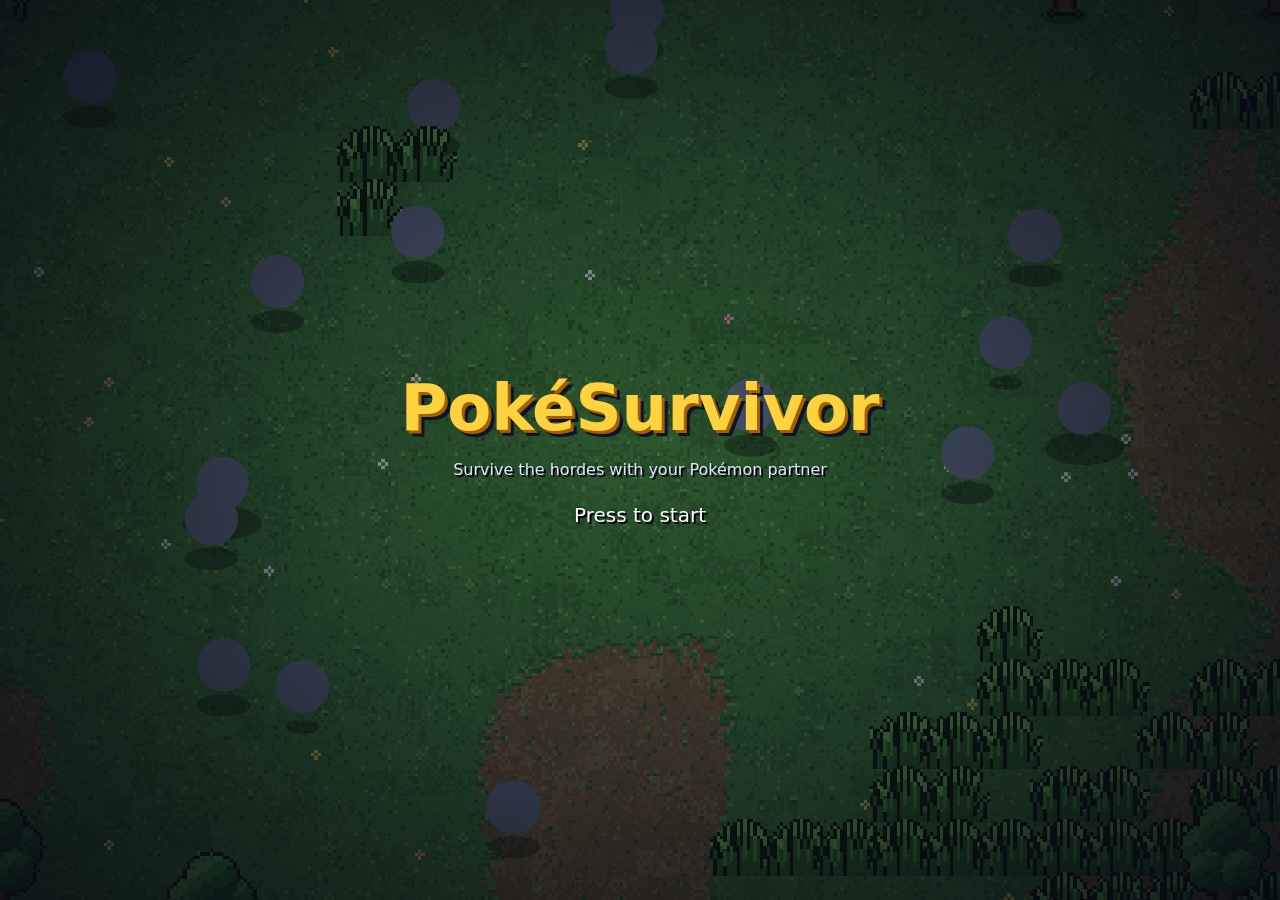
==== commit e031decf: "refactor: modularize codebase and update documentation" ====
--- a/index.html
+++ b/index.html
@@ -81,7 +81,7 @@
 }
 </script>
 
-<link rel="stylesheet" href="css/style.css?v=25ae28db89">
+<link rel="stylesheet" href="css/style.css?v=649e0027c4">
 <script src="js/core/locales.js?v=6ffb0e101d"></script>
 <script src="js/noframe.js"></script>
 </head>
@@ -190,11 +190,10 @@
         <option value="0">Estándar (30:00)</option>
         <option value="1">Hurry (15:00)</option>
       </select>
-      <p id="menu-mode-hint" class="sub">Sau 15 phút chiến đấu: 3 màn boss ngẫu nhiên, mỗi mức 1 màn — Dễ → Trung bình → Khó. Giữ Pokémon và nâng cấp; thắng cả 3 để hoàn thành Hurry.</p>
+      <p id="menu-mode-hint" class="sub">Arceus a los 15 min de combate: menos cartas y mejoras más potentes. Las elecciones y la Sentencia añaden tiempo.</p>
       <div class="menu-list">
         <button class="menu-item play" data-go="play">Jugar<small>Entra en la mazmorra</small></button>
         <button class="menu-item" data-go="boss-select">Chọn màn đấu<small>Các trận đấu trùm và dạng Pokémon</small></button>
-        <button class="menu-item" data-go="hurry-test">Test sau 15′ · Hurry<small>Vào ngay chuỗi boss · có bật/tắt bất tử · không lưu thưởng</small></button>
         <button class="menu-item coop" data-go="coop">Multijugador<small id="menu-coop-sub">Crear sala o unirse</small></button>
         <button class="menu-item" data-go="dex">Pokémon<small id="menu-dex-count">Tu colección</small></button>
         <button class="menu-item" data-go="upgrades">Mejoras<small>Haz más fuerte cada run</small></button>
@@ -220,18 +219,6 @@
       <div><h2>Chọn màn đấu</h2><p class="sub">Chế độ riềng · không ảnh hưởng lượt chơi hay tiến trình Arceus</p></div>
       <button class="btn small ghost" data-back>Quay lại</button>
     </div>
-    <div class="row" style="flex-wrap:wrap;margin:12px 0">
-      <label for="boss-test-players">Thử sân co-op:</label>
-      <select id="boss-test-players" class="field">
-        <option value="1">1 người</option><option value="2">2 người</option>
-        <option value="3">3 người</option><option value="4">4 người</option>
-        <option value="5">5 người</option><option value="6">6 người</option>
-        <option value="7">7 người</option><option value="8">8 người</option>
-        <option value="9">9 người</option><option value="10">10 người</option>
-      </select>
-      <label><input id="boss-test-immortal" type="checkbox"> Bật bất tử khi vào màn</label>
-    </div>
-    <p id="boss-test-preview" class="sub" role="status"></p>
     <div id="boss-stage-list" class="boss-stage-list"></div>
   </div>
 </section>
@@ -433,7 +420,7 @@
         </label>
       </div>
     </div>
-    <p class="sub">Hurry: sau 15 phút chiến đấu, cả đội đánh 3 màn ngẫu nhiên: 1 Dễ → 1 Trung bình → 1 Khó.</p>
+    <p class="sub">Arceus a los 15 min de combate: menos cartas y mejoras más potentes. Las elecciones y la Sentencia añaden tiempo.</p>
     <div class="row" style="margin-top:14px">
       <button id="lobby-start" class="btn gold grow">Empezar partida</button>
     </div>
@@ -660,6 +647,7 @@
 </section>
 
 <!-- datos generados -->
-<script defer src="js/app.min.js?v=1b5d9f21b7"></script>
+<script defer src="js/core/firebase-config.js"></script>
+<script defer src="js/app.min.js?v=6836b0f3cc"></script>
 </body>
 </html>
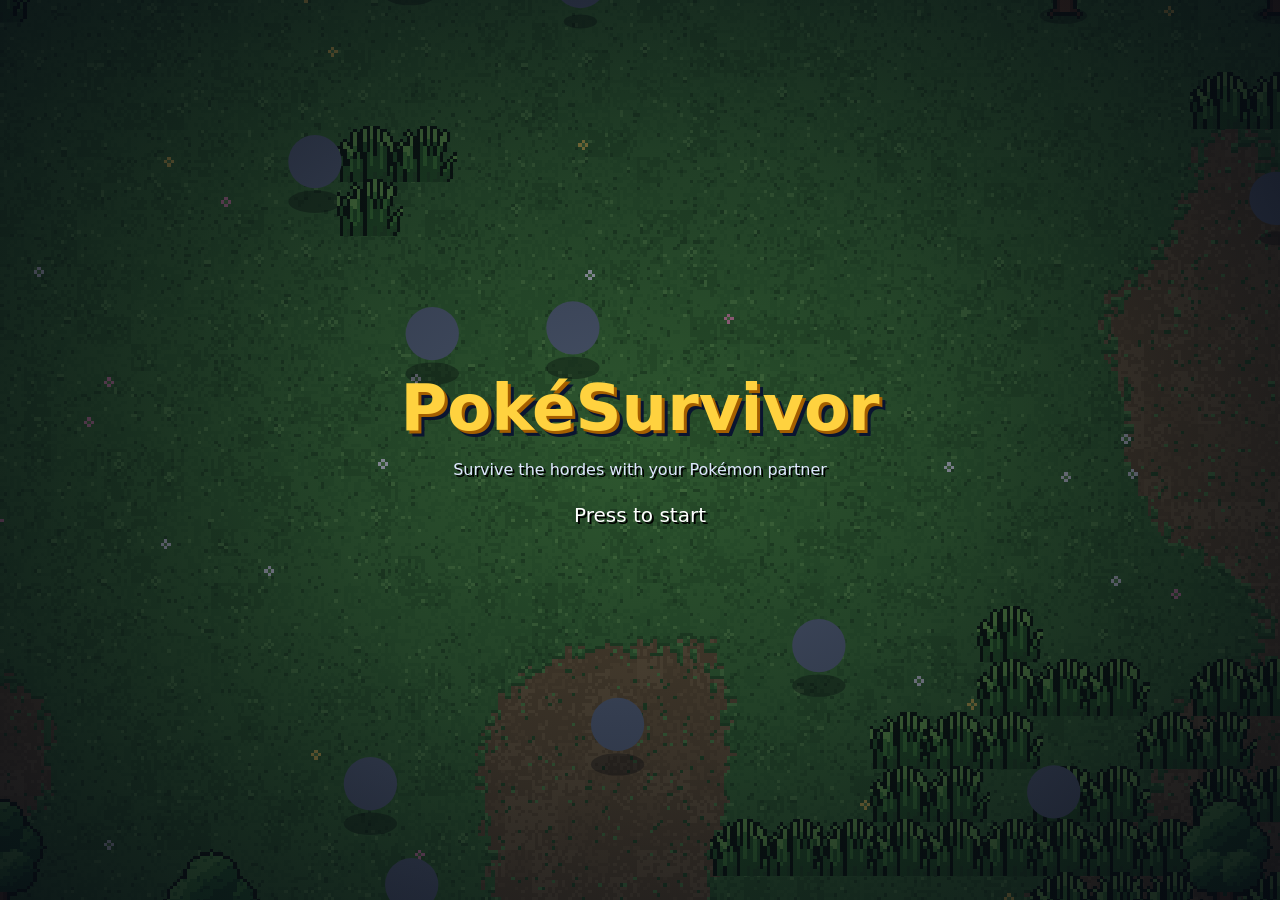
==== commit d4f95820: "Merge branch 'dev' of https://github.com/AnPhuoc2410/pokesurvivor into feat/mode_fast" ====
--- a/index.html
+++ b/index.html
@@ -81,7 +81,7 @@
 }
 </script>
 
-<link rel="stylesheet" href="css/style.css?v=649e0027c4">
+<link rel="stylesheet" href="css/style.css?v=25ae28db89">
 <script src="js/core/locales.js?v=6ffb0e101d"></script>
 <script src="js/noframe.js"></script>
 </head>
@@ -190,10 +190,11 @@
         <option value="0">Estándar (30:00)</option>
         <option value="1">Hurry (15:00)</option>
       </select>
-      <p id="menu-mode-hint" class="sub">Arceus a los 15 min de combate: menos cartas y mejoras más potentes. Las elecciones y la Sentencia añaden tiempo.</p>
+      <p id="menu-mode-hint" class="sub">Sau 15 phút chiến đấu: 3 màn boss ngẫu nhiên, mỗi mức 1 màn — Dễ → Trung bình → Khó. Giữ Pokémon và nâng cấp; thắng cả 3 để hoàn thành Hurry.</p>
       <div class="menu-list">
         <button class="menu-item play" data-go="play">Jugar<small>Entra en la mazmorra</small></button>
         <button class="menu-item" data-go="boss-select">Chọn màn đấu<small>Các trận đấu trùm và dạng Pokémon</small></button>
+        <button class="menu-item" data-go="hurry-test">Test sau 15′ · Hurry<small>Vào ngay chuỗi boss · có bật/tắt bất tử · không lưu thưởng</small></button>
         <button class="menu-item coop" data-go="coop">Multijugador<small id="menu-coop-sub">Crear sala o unirse</small></button>
         <button class="menu-item" data-go="dex">Pokémon<small id="menu-dex-count">Tu colección</small></button>
         <button class="menu-item" data-go="upgrades">Mejoras<small>Haz más fuerte cada run</small></button>
@@ -219,6 +220,18 @@
       <div><h2>Chọn màn đấu</h2><p class="sub">Chế độ riềng · không ảnh hưởng lượt chơi hay tiến trình Arceus</p></div>
       <button class="btn small ghost" data-back>Quay lại</button>
     </div>
+    <div class="row" style="flex-wrap:wrap;margin:12px 0">
+      <label for="boss-test-players">Thử sân co-op:</label>
+      <select id="boss-test-players" class="field">
+        <option value="1">1 người</option><option value="2">2 người</option>
+        <option value="3">3 người</option><option value="4">4 người</option>
+        <option value="5">5 người</option><option value="6">6 người</option>
+        <option value="7">7 người</option><option value="8">8 người</option>
+        <option value="9">9 người</option><option value="10">10 người</option>
+      </select>
+      <label><input id="boss-test-immortal" type="checkbox"> Bật bất tử khi vào màn</label>
+    </div>
+    <p id="boss-test-preview" class="sub" role="status"></p>
     <div id="boss-stage-list" class="boss-stage-list"></div>
   </div>
 </section>
@@ -420,7 +433,7 @@
         </label>
       </div>
     </div>
-    <p class="sub">Arceus a los 15 min de combate: menos cartas y mejoras más potentes. Las elecciones y la Sentencia añaden tiempo.</p>
+    <p class="sub">Hurry: sau 15 phút chiến đấu, cả đội đánh 3 màn ngẫu nhiên: 1 Dễ → 1 Trung bình → 1 Khó.</p>
     <div class="row" style="margin-top:14px">
       <button id="lobby-start" class="btn gold grow">Empezar partida</button>
     </div>
@@ -647,7 +660,6 @@
 </section>
 
 <!-- datos generados -->
-<script defer src="js/core/firebase-config.js"></script>
-<script defer src="js/app.min.js?v=6836b0f3cc"></script>
+<script defer src="js/app.min.js?v=f5da582a05"></script>
 </body>
 </html>
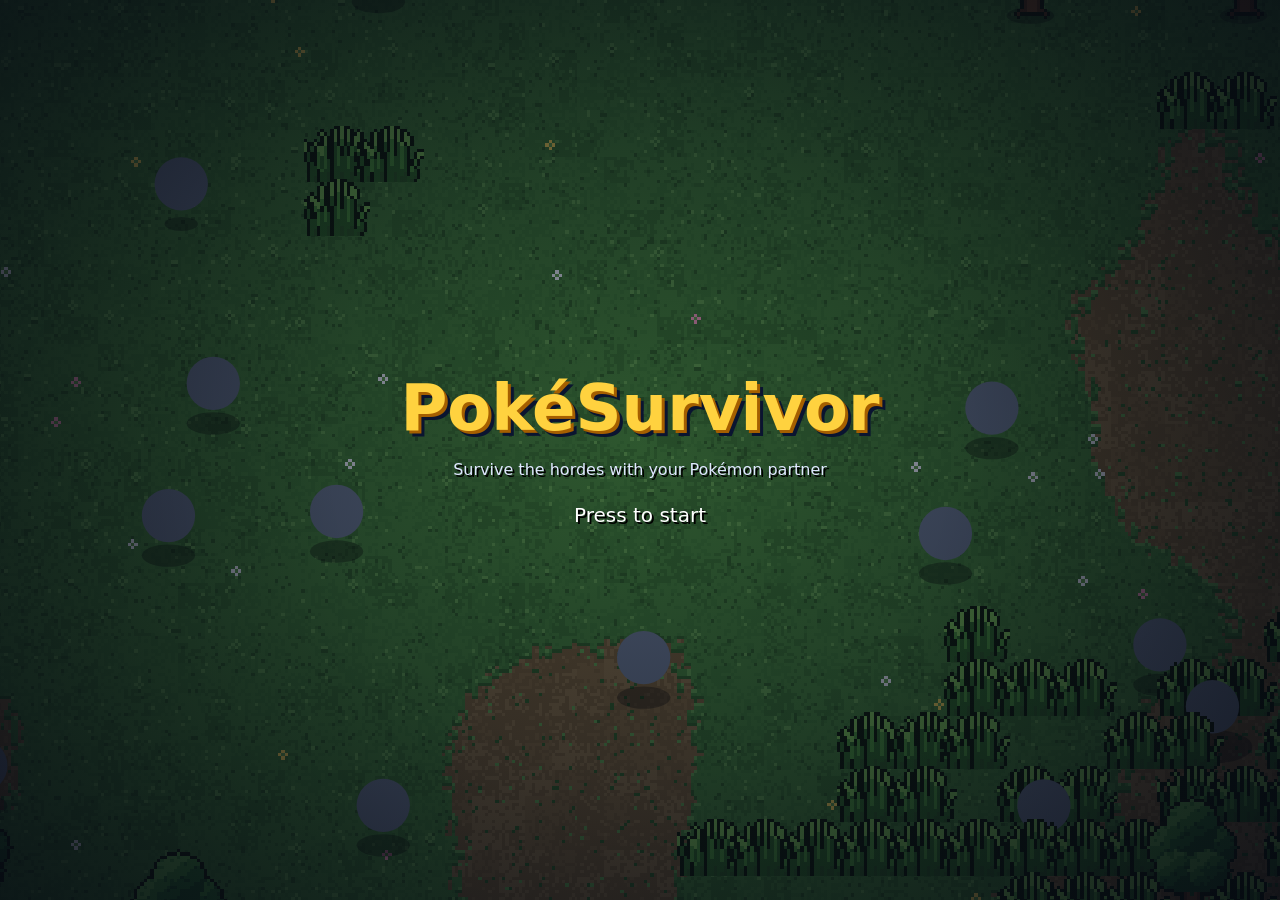
==== commit 4c3e0e89: "Merge branch 'dev' of https://github.com/AnPhuoc2410/pokesurvivor into feat/language" ====
--- a/index.html
+++ b/index.html
@@ -81,7 +81,7 @@
 }
 </script>
 
-<link rel="stylesheet" href="css/style.css?v=25ae28db89">
+<link rel="stylesheet" href="css/style.css?v=649e0027c4">
 <script src="js/core/locales.js?v=6ffb0e101d"></script>
 <script src="js/noframe.js"></script>
 </head>
@@ -190,11 +190,10 @@
         <option value="0">Estándar (30:00)</option>
         <option value="1">Hurry (15:00)</option>
       </select>
-      <p id="menu-mode-hint" class="sub">Sau 15 phút chiến đấu: 3 màn boss ngẫu nhiên, mỗi mức 1 màn — Dễ → Trung bình → Khó. Giữ Pokémon và nâng cấp; thắng cả 3 để hoàn thành Hurry.</p>
+      <p id="menu-mode-hint" class="sub">Arceus a los 15 min de combate: menos cartas y mejoras más potentes. Las elecciones y la Sentencia añaden tiempo.</p>
       <div class="menu-list">
         <button class="menu-item play" data-go="play">Jugar<small>Entra en la mazmorra</small></button>
         <button class="menu-item" data-go="boss-select">Chọn màn đấu<small>Các trận đấu trùm và dạng Pokémon</small></button>
-        <button class="menu-item" data-go="hurry-test">Test sau 15′ · Hurry<small>Vào ngay chuỗi boss · có bật/tắt bất tử · không lưu thưởng</small></button>
         <button class="menu-item coop" data-go="coop">Multijugador<small id="menu-coop-sub">Crear sala o unirse</small></button>
         <button class="menu-item" data-go="dex">Pokémon<small id="menu-dex-count">Tu colección</small></button>
         <button class="menu-item" data-go="upgrades">Mejoras<small>Haz más fuerte cada run</small></button>
@@ -220,18 +219,6 @@
       <div><h2>Chọn màn đấu</h2><p class="sub">Chế độ riềng · không ảnh hưởng lượt chơi hay tiến trình Arceus</p></div>
       <button class="btn small ghost" data-back>Quay lại</button>
     </div>
-    <div class="row" style="flex-wrap:wrap;margin:12px 0">
-      <label for="boss-test-players">Thử sân co-op:</label>
-      <select id="boss-test-players" class="field">
-        <option value="1">1 người</option><option value="2">2 người</option>
-        <option value="3">3 người</option><option value="4">4 người</option>
-        <option value="5">5 người</option><option value="6">6 người</option>
-        <option value="7">7 người</option><option value="8">8 người</option>
-        <option value="9">9 người</option><option value="10">10 người</option>
-      </select>
-      <label><input id="boss-test-immortal" type="checkbox"> Bật bất tử khi vào màn</label>
-    </div>
-    <p id="boss-test-preview" class="sub" role="status"></p>
     <div id="boss-stage-list" class="boss-stage-list"></div>
   </div>
 </section>
@@ -433,7 +420,7 @@
         </label>
       </div>
     </div>
-    <p class="sub">Hurry: sau 15 phút chiến đấu, cả đội đánh 3 màn ngẫu nhiên: 1 Dễ → 1 Trung bình → 1 Khó.</p>
+    <p class="sub">Arceus a los 15 min de combate: menos cartas y mejoras más potentes. Las elecciones y la Sentencia añaden tiempo.</p>
     <div class="row" style="margin-top:14px">
       <button id="lobby-start" class="btn gold grow">Empezar partida</button>
     </div>
@@ -660,6 +647,11 @@
 </section>
 
 <!-- datos generados -->
-<script defer src="js/app.min.js?v=f5da582a05"></script>
+<script defer src="js/core/firebase-config.js"></script>
+<<<<<<< HEAD
+<script defer src="js/app.min.js?v=6836b0f3cc"></script>
+=======
+<script defer src="js/app.min.js?v=2e3f235cc1"></script>
+>>>>>>> efeb9ec1d070bc57cd6ae8f74d4661e57af00a3c
 </body>
 </html>
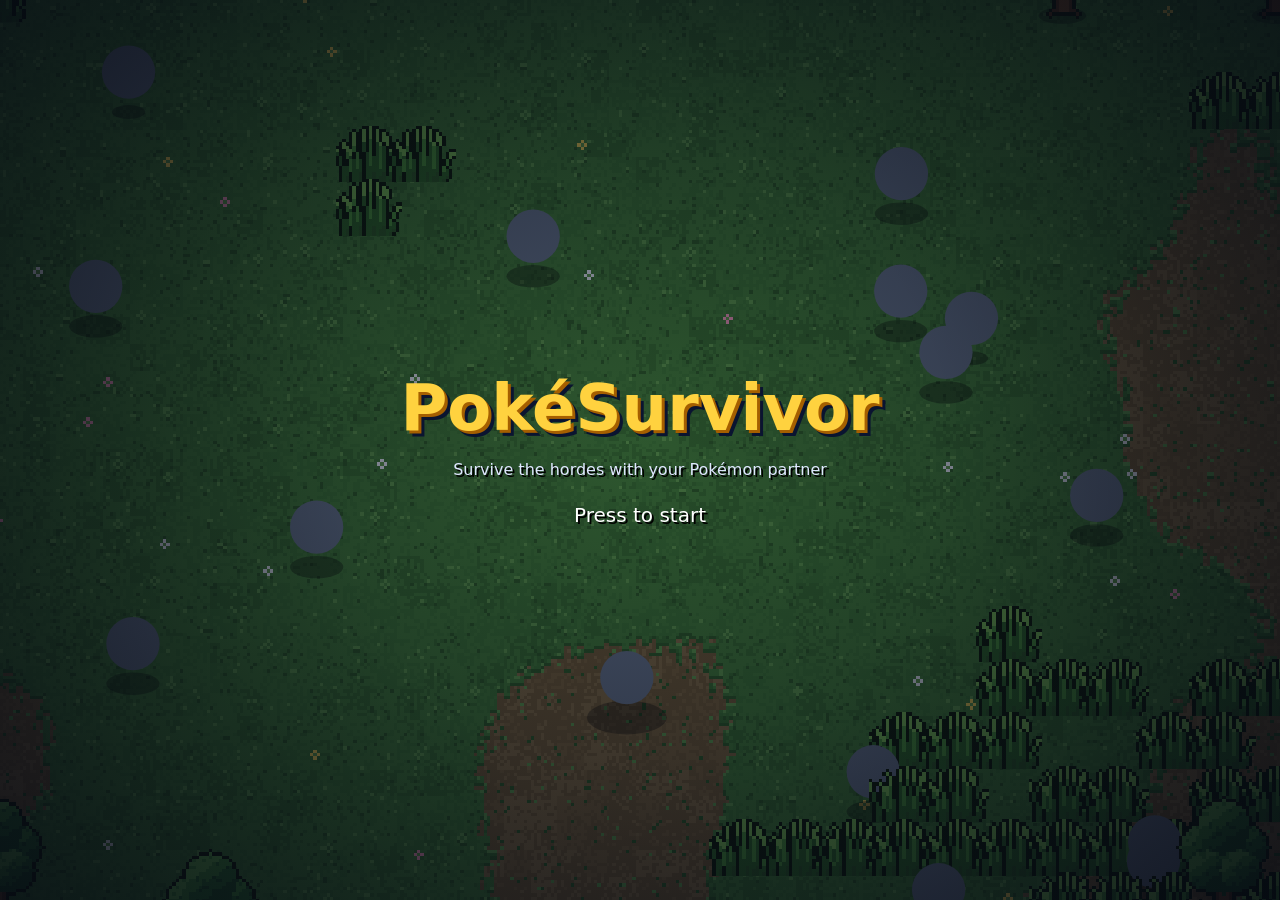
==== commit 126a7ebc: "chore: update language" ====
--- a/index.html
+++ b/index.html
@@ -648,10 +648,6 @@
 
 <!-- datos generados -->
 <script defer src="js/core/firebase-config.js"></script>
-<<<<<<< HEAD
-<script defer src="js/app.min.js?v=6836b0f3cc"></script>
-=======
-<script defer src="js/app.min.js?v=2e3f235cc1"></script>
->>>>>>> efeb9ec1d070bc57cd6ae8f74d4661e57af00a3c
+<script defer src="js/app.min.js?v=f4bea25933"></script>
 </body>
 </html>
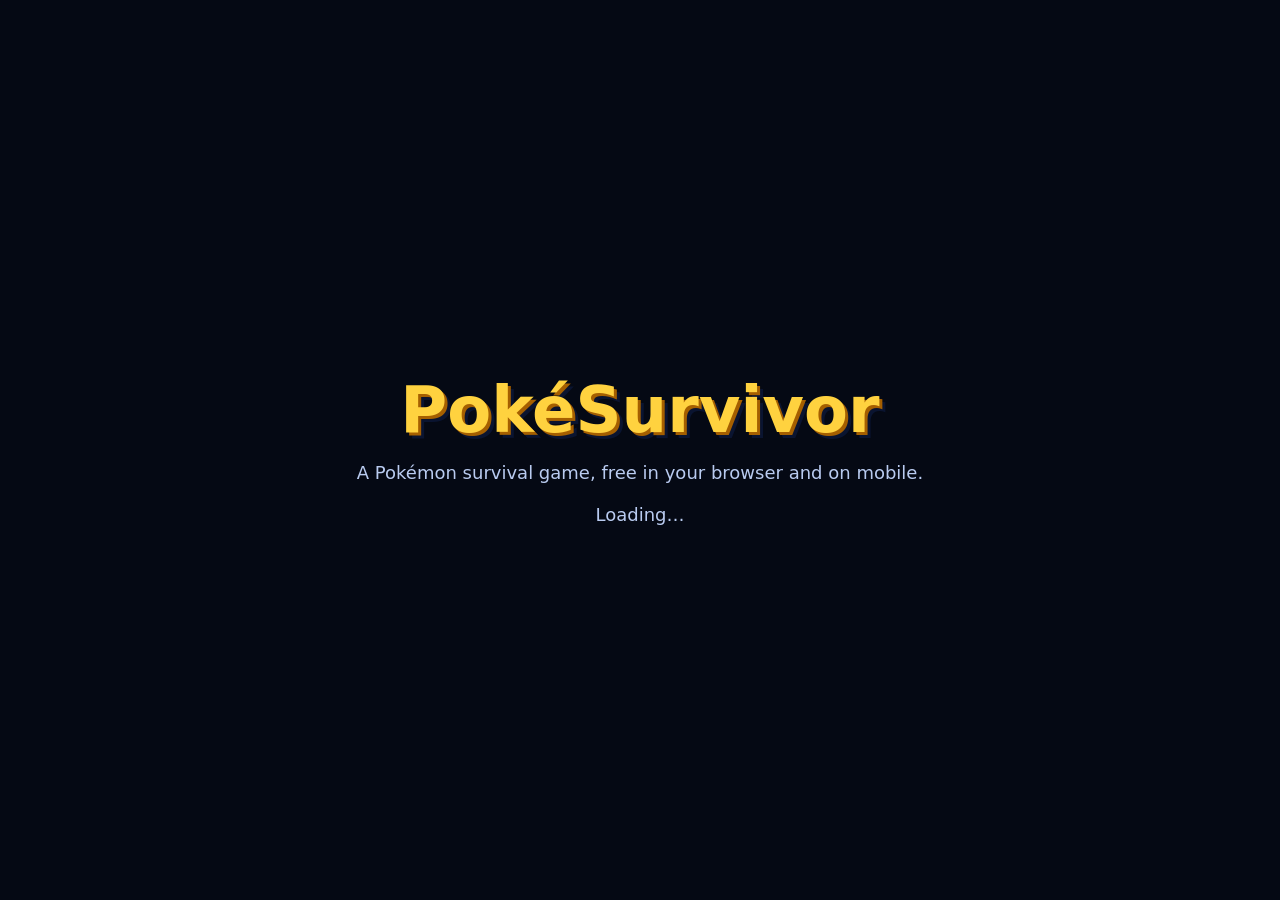
==== commit 2eed10b7: "Merge branch 'dev' of https://github.com/AnPhuoc2410/pokesurvivor into feat/language" ====
--- a/index.html
+++ b/index.html
@@ -81,7 +81,7 @@
 }
 </script>
 
-<link rel="stylesheet" href="css/style.css?v=649e0027c4">
+<link rel="stylesheet" href="css/style.css?v=25ae28db89">
 <script src="js/core/locales.js?v=6ffb0e101d"></script>
 <script src="js/noframe.js"></script>
 </head>
@@ -190,10 +190,11 @@
         <option value="0">Estándar (30:00)</option>
         <option value="1">Hurry (15:00)</option>
       </select>
-      <p id="menu-mode-hint" class="sub">Arceus a los 15 min de combate: menos cartas y mejoras más potentes. Las elecciones y la Sentencia añaden tiempo.</p>
+      <p id="menu-mode-hint" class="sub">Sau 15 phút chiến đấu: 3 màn boss ngẫu nhiên, mỗi mức 1 màn — Dễ → Trung bình → Khó. Giữ Pokémon và nâng cấp; thắng cả 3 để hoàn thành Hurry.</p>
       <div class="menu-list">
         <button class="menu-item play" data-go="play">Jugar<small>Entra en la mazmorra</small></button>
         <button class="menu-item" data-go="boss-select">Chọn màn đấu<small>Các trận đấu trùm và dạng Pokémon</small></button>
+        <button class="menu-item" data-go="hurry-test">Test sau 15′ · Hurry<small>Vào ngay chuỗi boss · có bật/tắt bất tử · không lưu thưởng</small></button>
         <button class="menu-item coop" data-go="coop">Multijugador<small id="menu-coop-sub">Crear sala o unirse</small></button>
         <button class="menu-item" data-go="dex">Pokémon<small id="menu-dex-count">Tu colección</small></button>
         <button class="menu-item" data-go="upgrades">Mejoras<small>Haz más fuerte cada run</small></button>
@@ -219,6 +220,18 @@
       <div><h2>Chọn màn đấu</h2><p class="sub">Chế độ riềng · không ảnh hưởng lượt chơi hay tiến trình Arceus</p></div>
       <button class="btn small ghost" data-back>Quay lại</button>
     </div>
+    <div class="row" style="flex-wrap:wrap;margin:12px 0">
+      <label for="boss-test-players">Thử sân co-op:</label>
+      <select id="boss-test-players" class="field">
+        <option value="1">1 người</option><option value="2">2 người</option>
+        <option value="3">3 người</option><option value="4">4 người</option>
+        <option value="5">5 người</option><option value="6">6 người</option>
+        <option value="7">7 người</option><option value="8">8 người</option>
+        <option value="9">9 người</option><option value="10">10 người</option>
+      </select>
+      <label><input id="boss-test-immortal" type="checkbox"> Bật bất tử khi vào màn</label>
+    </div>
+    <p id="boss-test-preview" class="sub" role="status"></p>
     <div id="boss-stage-list" class="boss-stage-list"></div>
   </div>
 </section>
@@ -420,7 +433,7 @@
         </label>
       </div>
     </div>
-    <p class="sub">Arceus a los 15 min de combate: menos cartas y mejoras más potentes. Las elecciones y la Sentencia añaden tiempo.</p>
+    <p class="sub">Hurry: sau 15 phút chiến đấu, cả đội đánh 3 màn ngẫu nhiên: 1 Dễ → 1 Trung bình → 1 Khó.</p>
     <div class="row" style="margin-top:14px">
       <button id="lobby-start" class="btn gold grow">Empezar partida</button>
     </div>
@@ -647,7 +660,11 @@
 </section>
 
 <!-- datos generados -->
+<<<<<<< HEAD
 <script defer src="js/core/firebase-config.js"></script>
 <script defer src="js/app.min.js?v=f4bea25933"></script>
+=======
+<script defer src="js/app.min.js?v=f5da582a05"></script>
+>>>>>>> ae154458dc324cdbd6024b05b571c7892cafd18b
 </body>
 </html>
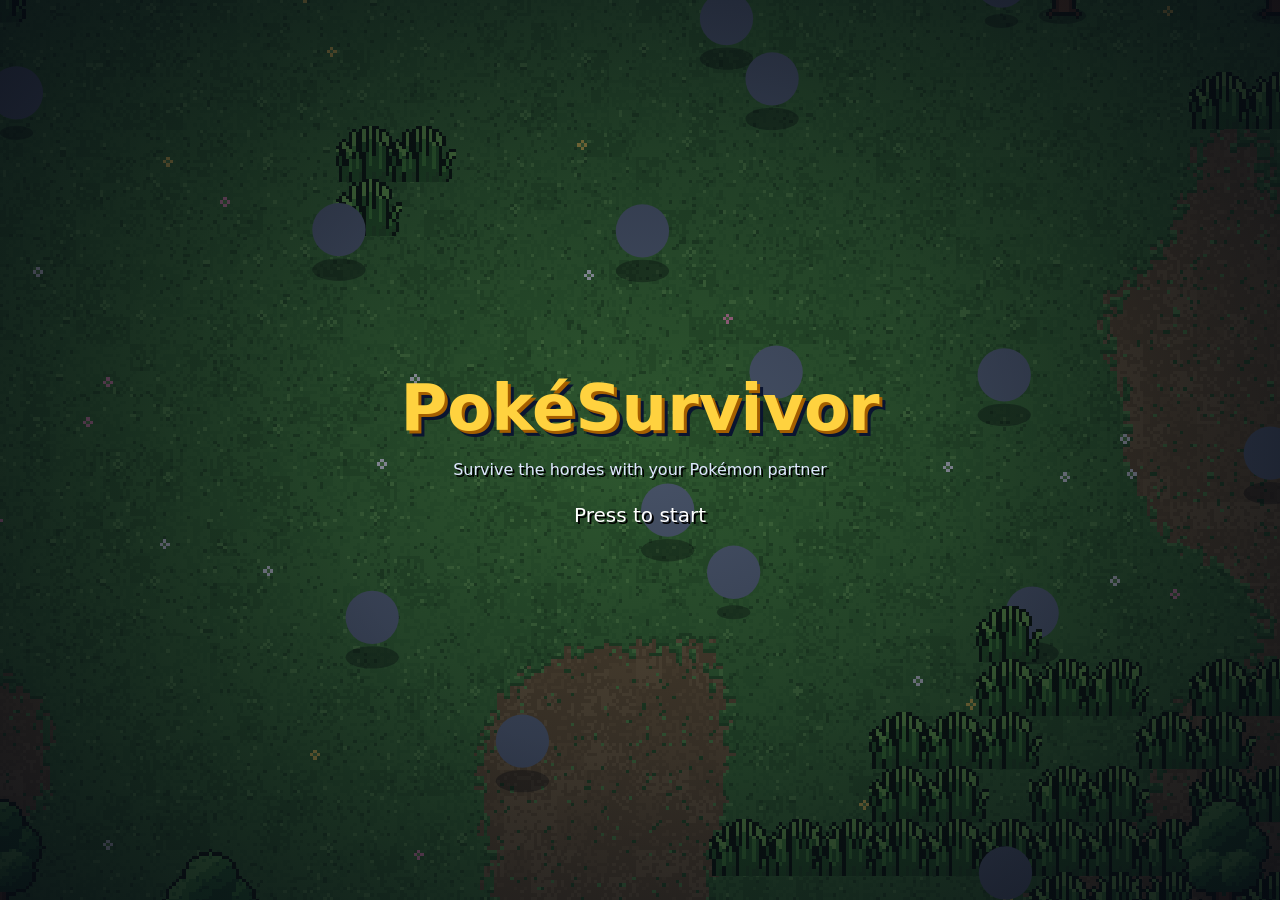
==== commit a99b0b28: "update" ====
--- a/index.html
+++ b/index.html
@@ -660,11 +660,7 @@
 </section>
 
 <!-- datos generados -->
-<<<<<<< HEAD
 <script defer src="js/core/firebase-config.js"></script>
-<script defer src="js/app.min.js?v=f4bea25933"></script>
-=======
-<script defer src="js/app.min.js?v=f5da582a05"></script>
->>>>>>> ae154458dc324cdbd6024b05b571c7892cafd18b
+<script defer src="js/app.min.js?v=825eee4008"></script>
 </body>
 </html>
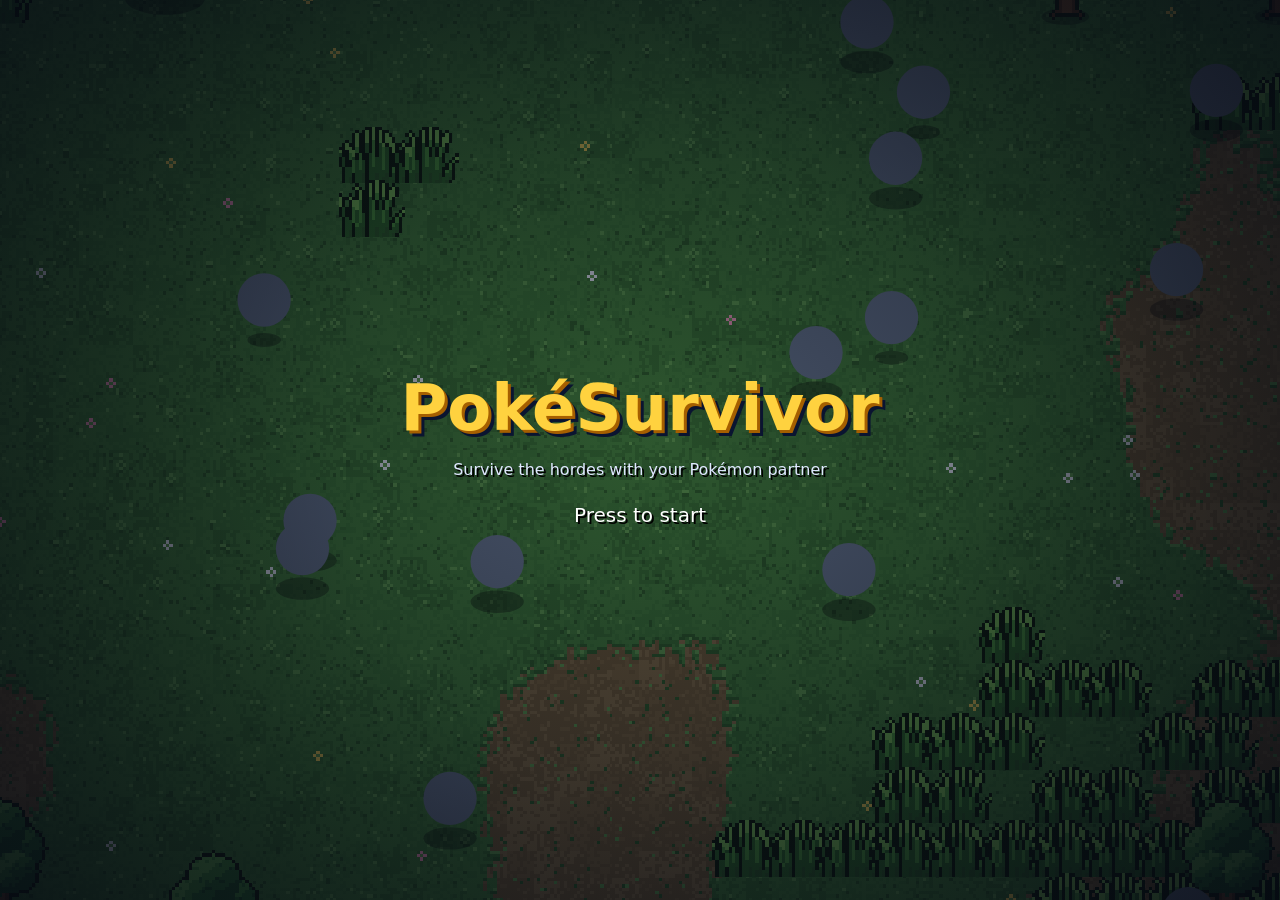
==== commit 1ebaeccf: "feat: add move ui Darkrai" ====
--- a/index.html
+++ b/index.html
@@ -661,6 +661,6 @@
 
 <!-- datos generados -->
 <script defer src="js/core/firebase-config.js"></script>
-<script defer src="js/app.min.js?v=825eee4008"></script>
+<script defer src="js/app.min.js?v=64be6db786"></script>
 </body>
 </html>
